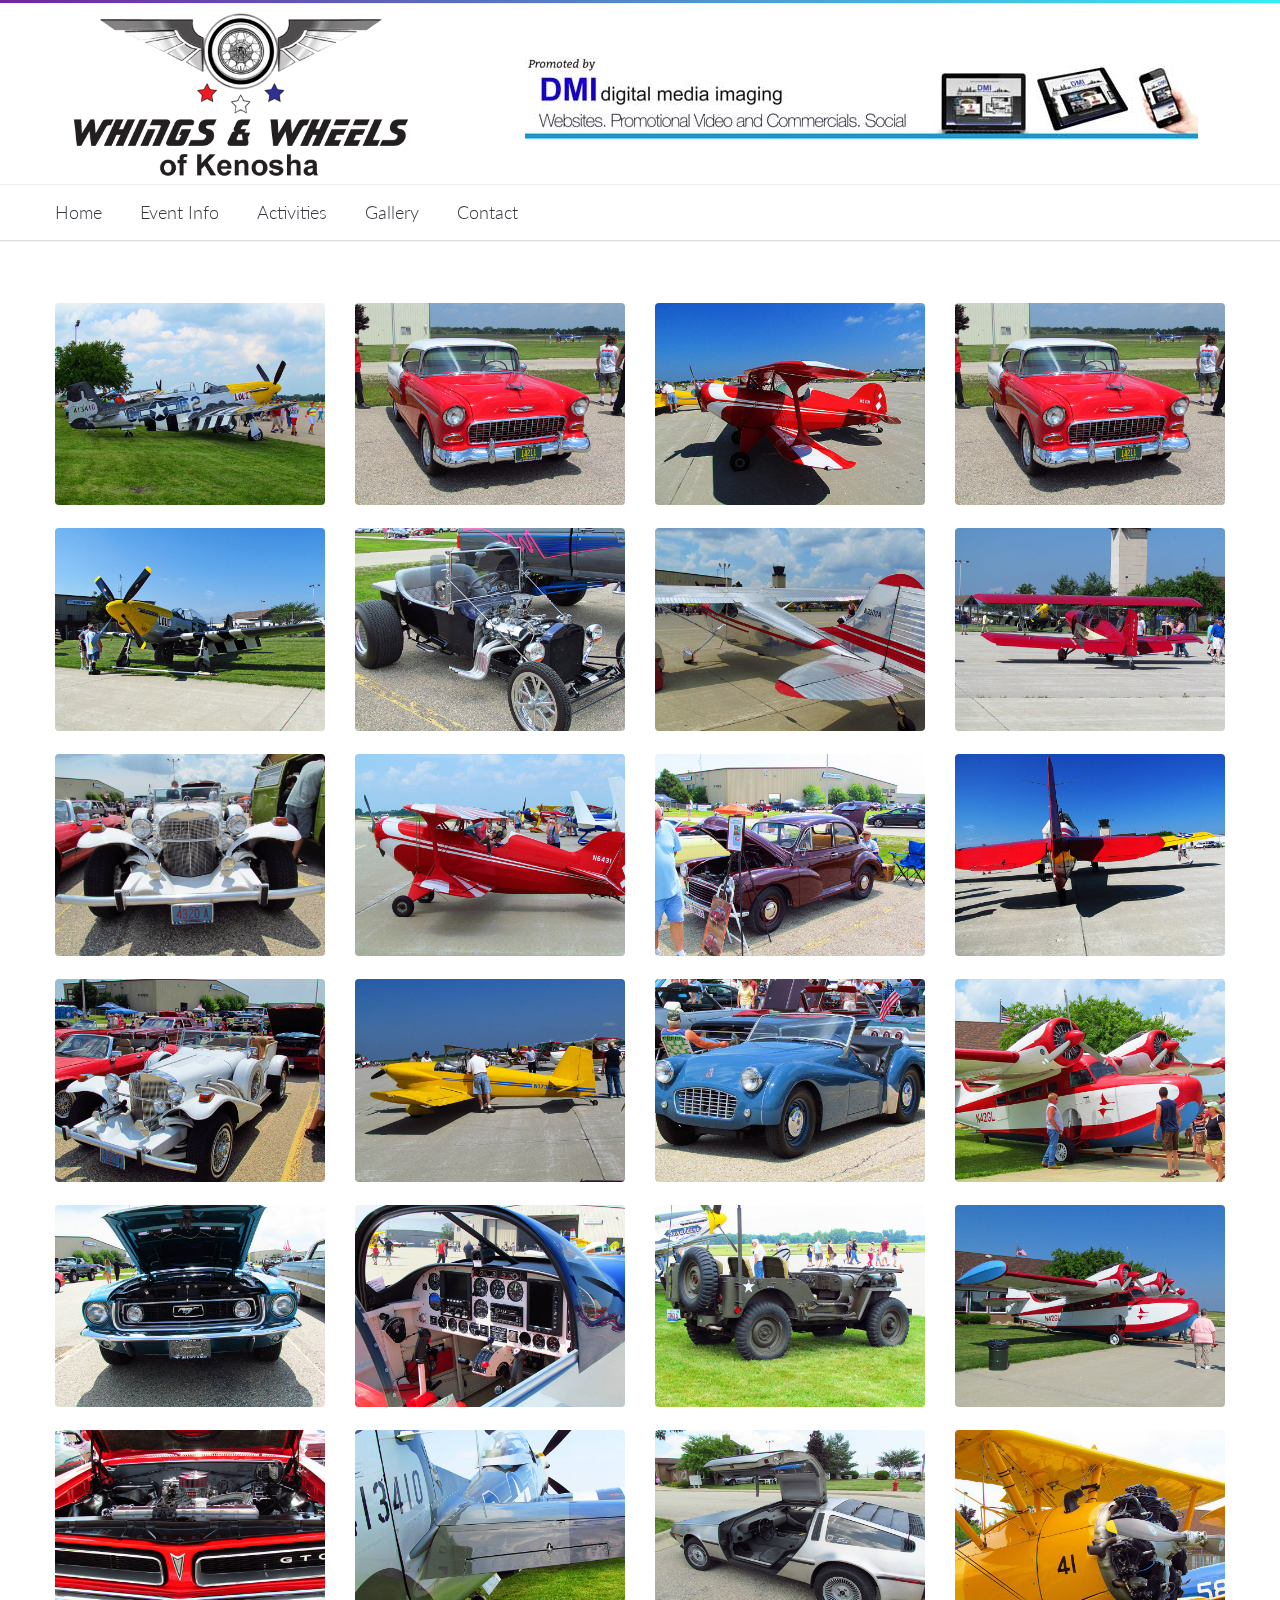
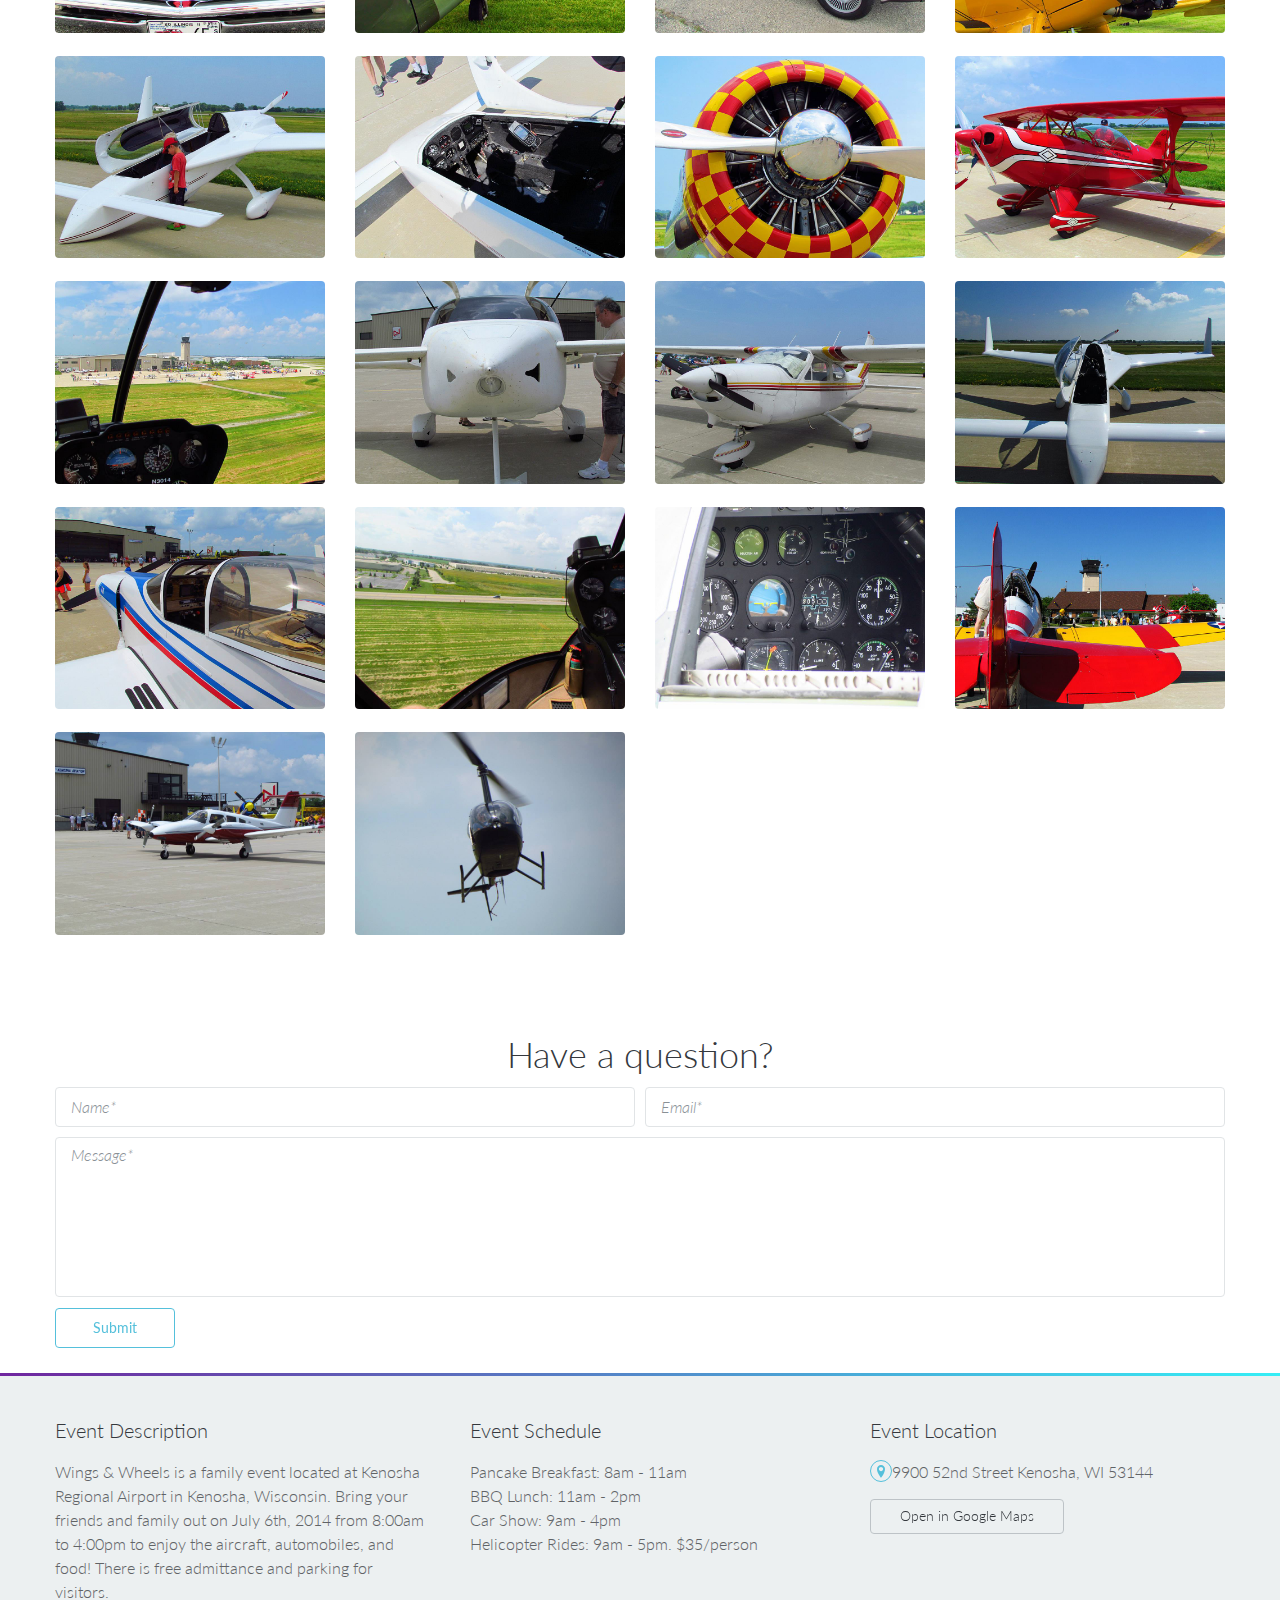
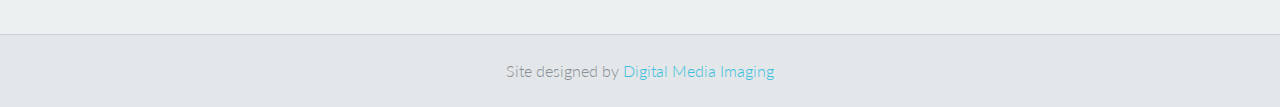
==== gallery.html @ a65e4b47 "final touches" ====
<!doctype html>
<!--[if IE 9]><html class="ie9" lang="en"><![endif]-->
<!--[if (gt IE 9)|!(IE)]><!--><html lang="en"><!--<![endif]-->
	<head>
		<title>Wings and Wheels</title>
		<!--meta info-->
		<meta charset="utf-8">
		<meta name="viewport" content="initial-scale=1.0,maximum-scale=1.0,user-scalable=no">
		<meta name="author" content="">
		<meta name="keywords" content="">
		<meta name="description" content="">
		<link rel="shortcut icon" type="image/x-icon" href="images/fav.ico">
		<!--web fonts-->
		<link href='http://fonts.googleapis.com/css?family=Lato:100,300,400,700,900,100italic,300italic,400italic' rel='stylesheet' type='text/css'>

		<!--libs css-->
		<link rel="stylesheet" type="text/css" media="all" href="plugins/owl-carousel/owl.carousel.css">
		<link rel="stylesheet" type="text/css" media="all" href="plugins/owl-carousel/owl.transitions.css">
		<!--theme css-->
		<link rel="stylesheet" type="text/css" media="all" href="css/bootstrap.min.css">
		<link rel="stylesheet" type="text/css" media="all" href="css/theme-animate.css">
		<link rel="stylesheet" type="text/css" media="all" href="css/style.css">
		<!--head libs-->
		<script src="js/jquery-2.1.0.min.js"></script>
		<script src="plugins/jquery.queryloader2.min.js"></script>
		<script>
			$('html').addClass('d_none');
			$(document).ready(function(){
				$('html').show();
				$("body").queryLoader2({
					backgroundColor: '#fff',
					barColor : '#35eef6',
					barHeight: 4,
					percentage:true,
					deepSearch:true,
					minimumTime:1000
				});
			});
		</script>
	</head>
	<body class="sticky_menu">
		<div id="fb-root"></div>
		<script>(function(d, s, id) {
		var js, fjs = d.getElementsByTagName(s)[0];
		if (d.getElementById(id)) return;
		js = d.createElement(s); js.id = id;
		js.src = "//connect.facebook.net/en_US/sdk.js#xfbml=1&appId=125740726170&version=v2.0";
		fjs.parentNode.insertBefore(js, fjs);
		}(document, 'script', 'facebook-jssdk'));</script>
		<!--side menu-->
		<button id="open_side_menu" class="icon_wrap_size_2 circle color_black">
			<i class="icon-menu"></i>
		</button>
		<div id="side_menu">
			<header class="m_bottom_30 d_table w_full">
				<!--logo-->
				<div class="d_table_cell half_column v_align_m">
					<a href="index.html">
						<img src="images/logo.jpg" alt="">
					</a>
				</div>
				<!--close sidemenu button-->
				<div class="d_table_cell half_column v_align_m t_align_r">
					<button class="icon_wrap_size_2 circle color_grey_light_2 d_inline_m" id="close_side_menu">
						<i class="icon-cancel"></i>
					</button>
				</div>
			</header>
			<hr class="divider_type_4 m_bottom_20">
			<!--searchform-->
			<form role="search" class="m_bottom_20 relative type_2">
				<input type="text" placeholder="Search" class="r_corners fw_light bg_light w_full">
				<button class="color_grey_light color_purple_hover tr_all">
					<i class="icon-search"></i>
				</button>
			</form>
			<hr class="divider_type_4 m_bottom_25">
			<!--main menu-->
			<nav>
				
			</nav>
		</div>
		<!--layout-->
		<div class="wide_layout bg_light">
			<!--header markup-->
			<header role="banner" class="relative type_2">
				<span class="gradient_line"></span>
				
				<hr class="m_xs_bottom_15">
				<!--header bottom part-->
				<section class="header_bottom_part bg_light">
					<div class="container">
						<!--logo-->
						<div class="d_table w_full d_xs_block t_xs_align_c">
							<div class="col-lg-4 col-md-4 col-sm-4 d_table_cell d_xs_block p_xs_hr_0 v_align_m f_none m_xs_bottom_10">
								<a href="index.html" class="d_inline_m">
									<img src="images/logo.png" alt="">
								</a>
							</div>
							<div class="col-lg-8 col-md-6 col-sm-8 d_table_cell d_xs_block p_xs_hr_0 v_align_m f_none t_align_r t_xs_align_c">
								<!--advertising area-->
	 							<div class="advertising_area type_4 d_inline_b t_align_c color_grey m_top_10 m_bottom_10 m_xs_bottom_0">
									<a href="http://dmiwebsite.com/" class="d_inline_m"><img src="images/ad.jpg" class="img-responsive"></a>
								</div>
							</div>
						</div>
					</div>
				</section>
				<hr class="d_xs_none">
				<section class="sticky_part bg_light shadow_light">
					<div class="container clearfix relative">
						<!--main navigation-->
						<button id="menu_button" class="r_corners tr_all color_blue db_centered m_bottom_20 d_none d_xs_block">
							<i class="icon-menu"></i>
						</button>
						<nav role="navigation" class="d_inline_m f_left f_xs_none d_xs_none m_xs_right_0 m_right_15 m_sm_right_5 t_align_l m_xs_bottom_15">
							<ul class="hr_list main_menu type_2 fw_light">
								<li class="container3d relative f_xs_none m_xs_bottom_5">
									<a class="color_dark fs_large relative r_xs_corners" href="index.html">Home
									</a>
								</li>
								<li class="container3d relative f_xs_none m_xs_bottom_5">
									<a class="color_dark fs_large relative r_xs_corners" href="index.html#event">Event Info
									</a>
								</li>
								<li class=" container3d relative f_xs_none m_xs_bottom_5">
									<a class="color_dark fs_large relative r_xs_corners" href="index.html#activities">Activities
									</a>
								</li>
								<li class=" container3d relative f_xs_none m_xs_bottom_5">
									<a class="color_dark fs_large relative r_xs_corners" href="index.html#gallery">Gallery
									</a>
								</li>
								<li class=" container3d relative f_xs_none m_xs_bottom_5">
									<a class="color_dark fs_large relative r_xs_corners" href="index.html#contact">Contact
									</a>
								</li>
							</ul>
						</nav>
					</div>
				</section>
			</header>

			<section class="section_offset m_bottom_15 p_bottom_0" id="contact">
				<div class="container">
					<div class="row">
						<div class="col-md-3 col-sm-6 m_bottom_23 t_xs_align_c">
							<div class="popup_wrap relative r_corners wrapper d_xs_inline_b" style="width: auto;">
								<img src="images/gallery/planes/1.jpg" alt="">
								<div class="popup_buttons tr_all_long">
									<a href="images/gallery/planes/1.jpg" data-group="shortcodes" data-title="Title 1" class="jackbox icon_wrap_size_3 color_light n_sc_hover d_block circle f_left">
										<i class="icon-plus"></i>
									</a>
								</div>
							</div>
						</div>

						<div class="col-md-3 col-sm-6 m_bottom_23 t_xs_align_c">
							<div class="popup_wrap relative r_corners wrapper d_xs_inline_b" style="width: auto;">
								<img src="images/gallery/cars/1.jpg" alt="">
								<div class="popup_buttons tr_all_long">
									<a href="images/gallery/cars/1.jpg" data-group="shortcodes" data-title="Title 2" class="jackbox icon_wrap_size_3 color_light n_sc_hover d_block circle f_left">
										<i class="icon-plus"></i>
									</a>
								</div>
							</div>
						</div>
						
						<div class="col-md-3 col-sm-6 m_bottom_23 t_xs_align_c">
							<div class="popup_wrap relative r_corners wrapper d_xs_inline_b" style="width: auto;">
								<img src="images/gallery/planes/2.jpg" alt="">
								<div class="popup_buttons tr_all_long">
									<a href="images/gallery/planes/2.jpg" data-group="shortcodes" data-title="Title 1" class="jackbox icon_wrap_size_3 color_light n_sc_hover d_block circle f_left">
										<i class="icon-plus"></i>
									</a>
								</div>
							</div>
						</div>

						<div class="col-md-3 col-sm-6 m_bottom_23 t_xs_align_c">
							<div class="popup_wrap relative r_corners wrapper d_xs_inline_b" style="width: auto;">
								<img src="images/gallery/cars/1.jpg" alt="">
								<div class="popup_buttons tr_all_long">
									<a href="images/gallery/cars/2.jpg" data-group="shortcodes" data-title="Title 2" class="jackbox icon_wrap_size_3 color_light n_sc_hover d_block circle f_left">
										<i class="icon-plus"></i>
									</a>
								</div>
							</div>
						</div>

						<div class="col-md-3 col-sm-6 m_bottom_23 t_xs_align_c">
							<div class="popup_wrap relative r_corners wrapper d_xs_inline_b" style="width: auto;">
								<img src="images/gallery/planes/3.jpg" alt="">
								<div class="popup_buttons tr_all_long">
									<a href="images/gallery/planes/3.jpg" data-group="shortcodes" data-title="Title 1" class="jackbox icon_wrap_size_3 color_light n_sc_hover d_block circle f_left">
										<i class="icon-plus"></i>
									</a>
								</div>
							</div>
						</div>

						<div class="col-md-3 col-sm-6 m_bottom_23 t_xs_align_c">
							<div class="popup_wrap relative r_corners wrapper d_xs_inline_b" style="width: auto;">
								<img src="images/gallery/cars/3.jpg" alt="">
								<div class="popup_buttons tr_all_long">
									<a href="images/gallery/cars/3.jpg" data-group="shortcodes" data-title="Title 2" class="jackbox icon_wrap_size_3 color_light n_sc_hover d_block circle f_left">
										<i class="icon-plus"></i>
									</a>
								</div>
							</div>
						</div>

						<div class="col-md-3 col-sm-6 m_bottom_23 t_xs_align_c">
							<div class="popup_wrap relative r_corners wrapper d_xs_inline_b" style="width: auto;">
								<img src="images/gallery/planes/4.jpg" alt="">
								<div class="popup_buttons tr_all_long">
									<a href="images/gallery/planes/4.jpg" data-group="shortcodes" data-title="Title 1" class="jackbox icon_wrap_size_3 color_light n_sc_hover d_block circle f_left">
										<i class="icon-plus"></i>
									</a>
								</div>
							</div>
						</div>

						<div class="col-md-3 col-sm-6 m_bottom_23 t_xs_align_c">
							<div class="popup_wrap relative r_corners wrapper d_xs_inline_b" style="width: auto;">
								<img src="images/gallery/planes/5.jpg" alt="">
								<div class="popup_buttons tr_all_long">
									<a href="images/gallery/planes/5.jpg" data-group="shortcodes" data-title="Title 1" class="jackbox icon_wrap_size_3 color_light n_sc_hover d_block circle f_left">
										<i class="icon-plus"></i>
									</a>
								</div>
							</div>
						</div>

						<div class="col-md-3 col-sm-6 m_bottom_23 t_xs_align_c">
							<div class="popup_wrap relative r_corners wrapper d_xs_inline_b" style="width: auto;">
								<img src="images/gallery/cars/5.jpg" alt="">
								<div class="popup_buttons tr_all_long">
									<a href="images/gallery/cars/5.jpg" data-group="shortcodes" data-title="Title 2" class="jackbox icon_wrap_size_3 color_light n_sc_hover d_block circle f_left">
										<i class="icon-plus"></i>
									</a>
								</div>
							</div>
						</div>

						<div class="col-md-3 col-sm-6 m_bottom_23 t_xs_align_c">
							<div class="popup_wrap relative r_corners wrapper d_xs_inline_b" style="width: auto;">
								<img src="images/gallery/planes/6.jpg" alt="">
								<div class="popup_buttons tr_all_long">
									<a href="images/gallery/planes/6.jpg" data-group="shortcodes" data-title="Title 1" class="jackbox icon_wrap_size_3 color_light n_sc_hover d_block circle f_left">
										<i class="icon-plus"></i>
									</a>
								</div>
							</div>
						</div>

						<div class="col-md-3 col-sm-6 m_bottom_23 t_xs_align_c">
							<div class="popup_wrap relative r_corners wrapper d_xs_inline_b" style="width: auto;">
								<img src="images/gallery/cars/6.jpg" alt="">
								<div class="popup_buttons tr_all_long">
									<a href="images/gallery/cars/6.jpg" data-group="shortcodes" data-title="Title 2" class="jackbox icon_wrap_size_3 color_light n_sc_hover d_block circle f_left">
										<i class="icon-plus"></i>
									</a>
								</div>
							</div>
						</div>

						<div class="col-md-3 col-sm-6 m_bottom_23 t_xs_align_c">
							<div class="popup_wrap relative r_corners wrapper d_xs_inline_b" style="width: auto;">
								<img src="images/gallery/planes/7.jpg" alt="">
								<div class="popup_buttons tr_all_long">
									<a href="images/gallery/planes/7.jpg" data-group="shortcodes" data-title="Title 1" class="jackbox icon_wrap_size_3 color_light n_sc_hover d_block circle f_left">
										<i class="icon-plus"></i>
									</a>
								</div>
							</div>
						</div>

						<div class="col-md-3 col-sm-6 m_bottom_23 t_xs_align_c">
							<div class="popup_wrap relative r_corners wrapper d_xs_inline_b" style="width: auto;">
								<img src="images/gallery/cars/7.jpg" alt="">
								<div class="popup_buttons tr_all_long">
									<a href="images/gallery/cars/7.jpg" data-group="shortcodes" data-title="Title 2" class="jackbox icon_wrap_size_3 color_light n_sc_hover d_block circle f_left">
										<i class="icon-plus"></i>
									</a>
								</div>
							</div>
						</div>

						 <div class="col-md-3 col-sm-6 m_bottom_23 t_xs_align_c">
							<div class="popup_wrap relative r_corners wrapper d_xs_inline_b" style="width: auto;">
								<img src="images/gallery/planes/8.jpg" alt="">
								<div class="popup_buttons tr_all_long">
									<a href="images/gallery/planes/8.jpg" data-group="shortcodes" data-title="Title 1" class="jackbox icon_wrap_size_3 color_light n_sc_hover d_block circle f_left">
										<i class="icon-plus"></i>
									</a>
								</div>
							</div>
						</div>

						<div class="col-md-3 col-sm-6 m_bottom_23 t_xs_align_c">
							<div class="popup_wrap relative r_corners wrapper d_xs_inline_b" style="width: auto;">
								<img src="images/gallery/cars/8.jpg" alt="">
								<div class="popup_buttons tr_all_long">
									<a href="images/gallery/cars/8.jpg" data-group="shortcodes" data-title="Title 2" class="jackbox icon_wrap_size_3 color_light n_sc_hover d_block circle f_left">
										<i class="icon-plus"></i>
									</a>
								</div>
							</div>
						</div>

						<div class="col-md-3 col-sm-6 m_bottom_23 t_xs_align_c">
							<div class="popup_wrap relative r_corners wrapper d_xs_inline_b" style="width: auto;">
								<img src="images/gallery/planes/9.jpg" alt="">
								<div class="popup_buttons tr_all_long">
									<a href="images/gallery/planes/9.jpg" data-group="shortcodes" data-title="Title 1" class="jackbox icon_wrap_size_3 color_light n_sc_hover d_block circle f_left">
										<i class="icon-plus"></i>
									</a>
								</div>
							</div>
						</div>

						<div class="col-md-3 col-sm-6 m_bottom_23 t_xs_align_c">
							<div class="popup_wrap relative r_corners wrapper d_xs_inline_b" style="width: auto;">
								<img src="images/gallery/cars/9.jpg" alt="">
								<div class="popup_buttons tr_all_long">
									<a href="images/gallery/cars/9.jpg" data-group="shortcodes" data-title="Title 2" class="jackbox icon_wrap_size_3 color_light n_sc_hover d_block circle f_left">
										<i class="icon-plus"></i>
									</a>
								</div>
							</div>
						</div>

						<div class="col-md-3 col-sm-6 m_bottom_23 t_xs_align_c">
							<div class="popup_wrap relative r_corners wrapper d_xs_inline_b" style="width: auto;">
								<img src="images/gallery/planes/10.jpg" alt="">
								<div class="popup_buttons tr_all_long">
									<a href="images/gallery/planes/10.jpg" data-group="shortcodes" data-title="Title 1" class="jackbox icon_wrap_size_3 color_light n_sc_hover d_block circle f_left">
										<i class="icon-plus"></i>
									</a>
								</div>
							</div>
						</div>

						<div class="col-md-3 col-sm-6 m_bottom_23 t_xs_align_c">
							<div class="popup_wrap relative r_corners wrapper d_xs_inline_b" style="width: auto;">
								<img src="images/gallery/cars/10.jpg" alt="">
								<div class="popup_buttons tr_all_long">
									<a href="images/gallery/cars/10.jpg" data-group="shortcodes" data-title="Title 2" class="jackbox icon_wrap_size_3 color_light n_sc_hover d_block circle f_left">
										<i class="icon-plus"></i>
									</a>
								</div>
							</div>
						</div>

						<div class="col-md-3 col-sm-6 m_bottom_23 t_xs_align_c">
							<div class="popup_wrap relative r_corners wrapper d_xs_inline_b" style="width: auto;">
								<img src="images/gallery/planes/11.jpg" alt="">
								<div class="popup_buttons tr_all_long">
									<a href="images/gallery/planes/11.jpg" data-group="shortcodes" data-title="Title 1" class="jackbox icon_wrap_size_3 color_light n_sc_hover d_block circle f_left">
										<i class="icon-plus"></i>
									</a>
								</div>
							</div>
						</div>

						<div class="col-md-3 col-sm-6 m_bottom_23 t_xs_align_c">
							<div class="popup_wrap relative r_corners wrapper d_xs_inline_b" style="width: auto;">
								<img src="images/gallery/cars/11.jpg" alt="">
								<div class="popup_buttons tr_all_long">
									<a href="images/gallery/cars/11.jpg" data-group="shortcodes" data-title="Title 2" class="jackbox icon_wrap_size_3 color_light n_sc_hover d_block circle f_left">
										<i class="icon-plus"></i>
									</a>
								</div>
							</div>
						</div>

						<div class="col-md-3 col-sm-6 m_bottom_23 t_xs_align_c">
							<div class="popup_wrap relative r_corners wrapper d_xs_inline_b" style="width: auto;">
								<img src="images/gallery/planes/12.jpg" alt="">
								<div class="popup_buttons tr_all_long">
									<a href="images/gallery/planes/12.jpg" data-group="shortcodes" data-title="Title 1" class="jackbox icon_wrap_size_3 color_light n_sc_hover d_block circle f_left">
										<i class="icon-plus"></i>
									</a>
								</div>
							</div>
						</div>

						<div class="col-md-3 col-sm-6 m_bottom_23 t_xs_align_c">
							<div class="popup_wrap relative r_corners wrapper d_xs_inline_b" style="width: auto;">
								<img src="images/gallery/cars/12.jpg" alt="">
								<div class="popup_buttons tr_all_long">
									<a href="images/gallery/cars/12.jpg" data-group="shortcodes" data-title="Title 2" class="jackbox icon_wrap_size_3 color_light n_sc_hover d_block circle f_left">
										<i class="icon-plus"></i>
									</a>
								</div>
							</div>
						</div>

						<div class="col-md-3 col-sm-6 m_bottom_23 t_xs_align_c">
							<div class="popup_wrap relative r_corners wrapper d_xs_inline_b" style="width: auto;">
								<img src="images/gallery/planes/13.jpg" alt="">
								<div class="popup_buttons tr_all_long">
									<a href="images/gallery/planes/13.jpg" data-group="shortcodes" data-title="Title 1" class="jackbox icon_wrap_size_3 color_light n_sc_hover d_block circle f_left">
										<i class="icon-plus"></i>
									</a>
								</div>
							</div>
						</div>

						<div class="col-md-3 col-sm-6 m_bottom_23 t_xs_align_c">
							<div class="popup_wrap relative r_corners wrapper d_xs_inline_b" style="width: auto;">
								<img src="images/gallery/planes/14.jpg" alt="">
								<div class="popup_buttons tr_all_long">
									<a href="images/gallery/planes/14.jpg" data-group="shortcodes" data-title="Title 1" class="jackbox icon_wrap_size_3 color_light n_sc_hover d_block circle f_left">
										<i class="icon-plus"></i>
									</a>
								</div>
							</div>
						</div>

						<div class="col-md-3 col-sm-6 m_bottom_23 t_xs_align_c">
							<div class="popup_wrap relative r_corners wrapper d_xs_inline_b" style="width: auto;">
								<img src="images/gallery/planes/15.jpg" alt="">
								<div class="popup_buttons tr_all_long">
									<a href="images/gallery/planes/15.jpg" data-group="shortcodes" data-title="Title 1" class="jackbox icon_wrap_size_3 color_light n_sc_hover d_block circle f_left">
										<i class="icon-plus"></i>
									</a>
								</div>
							</div>
						</div>

						<div class="col-md-3 col-sm-6 m_bottom_23 t_xs_align_c">
							<div class="popup_wrap relative r_corners wrapper d_xs_inline_b" style="width: auto;">
								<img src="images/gallery/planes/16.jpg" alt="">
								<div class="popup_buttons tr_all_long">
									<a href="images/gallery/planes/16.jpg" data-group="shortcodes" data-title="Title 1" class="jackbox icon_wrap_size_3 color_light n_sc_hover d_block circle f_left">
										<i class="icon-plus"></i>
									</a>
								</div>
							</div>
						</div>

						<div class="col-md-3 col-sm-6 m_bottom_23 t_xs_align_c">
							<div class="popup_wrap relative r_corners wrapper d_xs_inline_b" style="width: auto;">
								<img src="images/gallery/planes/17.jpg" alt="">
								<div class="popup_buttons tr_all_long">
									<a href="images/gallery/planes/17.jpg" data-group="shortcodes" data-title="Title 1" class="jackbox icon_wrap_size_3 color_light n_sc_hover d_block circle f_left">
										<i class="icon-plus"></i>
									</a>
								</div>
							</div>
						</div>

						<div class="col-md-3 col-sm-6 m_bottom_23 t_xs_align_c">
							<div class="popup_wrap relative r_corners wrapper d_xs_inline_b" style="width: auto;">
								<img src="images/gallery/planes/18.jpg" alt="">
								<div class="popup_buttons tr_all_long">
									<a href="images/gallery/planes/18.jpg" data-group="shortcodes" data-title="Title 1" class="jackbox icon_wrap_size_3 color_light n_sc_hover d_block circle f_left">
										<i class="icon-plus"></i>
									</a>
								</div>
							</div>
						</div>

						<div class="col-md-3 col-sm-6 m_bottom_23 t_xs_align_c">
							<div class="popup_wrap relative r_corners wrapper d_xs_inline_b" style="width: auto;">
								<img src="images/gallery/planes/19.jpg" alt="">
								<div class="popup_buttons tr_all_long">
									<a href="images/gallery/planes/19.jpg" data-group="shortcodes" data-title="Title 1" class="jackbox icon_wrap_size_3 color_light n_sc_hover d_block circle f_left">
										<i class="icon-plus"></i>
									</a>
								</div>
							</div>
						</div>

						<div class="col-md-3 col-sm-6 m_bottom_23 t_xs_align_c">
							<div class="popup_wrap relative r_corners wrapper d_xs_inline_b" style="width: auto;">
								<img src="images/gallery/planes/21.jpg" alt="">
								<div class="popup_buttons tr_all_long">
									<a href="images/gallery/planes/21.jpg" data-group="shortcodes" data-title="Title 1" class="jackbox icon_wrap_size_3 color_light n_sc_hover d_block circle f_left">
										<i class="icon-plus"></i>
									</a>
								</div>
							</div>
						</div>

						<div class="col-md-3 col-sm-6 m_bottom_23 t_xs_align_c">
							<div class="popup_wrap relative r_corners wrapper d_xs_inline_b" style="width: auto;">
								<img src="images/gallery/planes/22.jpg" alt="">
								<div class="popup_buttons tr_all_long">
									<a href="images/gallery/planes/22.jpg" data-group="shortcodes" data-title="Title 1" class="jackbox icon_wrap_size_3 color_light n_sc_hover d_block circle f_left">
										<i class="icon-plus"></i>
									</a>
								</div>
							</div>
						</div>

						<div class="col-md-3 col-sm-6 m_bottom_23 t_xs_align_c">
							<div class="popup_wrap relative r_corners wrapper d_xs_inline_b" style="width: auto;">
								<img src="images/gallery/planes/23.jpg" alt="">
								<div class="popup_buttons tr_all_long">
									<a href="images/gallery/planes/23.jpg" data-group="shortcodes" data-title="Title 1" class="jackbox icon_wrap_size_3 color_light n_sc_hover d_block circle f_left">
										<i class="icon-plus"></i>
									</a>
								</div>
							</div>
						</div>

						<div class="col-md-3 col-sm-6 m_bottom_23 t_xs_align_c">
							<div class="popup_wrap relative r_corners wrapper d_xs_inline_b" style="width: auto;">
								<img src="images/gallery/planes/24.jpg" alt="">
								<div class="popup_buttons tr_all_long">
									<a href="images/gallery/planes/24.jpg" data-group="shortcodes" data-title="Title 1" class="jackbox icon_wrap_size_3 color_light n_sc_hover d_block circle f_left">
										<i class="icon-plus"></i>
									</a>
								</div>
							</div>
						</div>

						<div class="col-md-3 col-sm-6 m_bottom_23 t_xs_align_c">
							<div class="popup_wrap relative r_corners wrapper d_xs_inline_b" style="width: auto;">
								<img src="images/gallery/planes/25.jpg" alt="">
								<div class="popup_buttons tr_all_long">
									<a href="images/gallery/planes/25.jpg" data-group="shortcodes" data-title="Title 1" class="jackbox icon_wrap_size_3 color_light n_sc_hover d_block circle f_left">
										<i class="icon-plus"></i>
									</a>
								</div>
							</div>
						</div>

						<div class="col-md-3 col-sm-6 m_bottom_23 t_xs_align_c">
							<div class="popup_wrap relative r_corners wrapper d_xs_inline_b" style="width: auto;">
								<img src="images/gallery/planes/26.jpg" alt="">
								<div class="popup_buttons tr_all_long">
									<a href="images/gallery/planes/26.jpg" data-group="shortcodes" data-title="Title 1" class="jackbox icon_wrap_size_3 color_light n_sc_hover d_block circle f_left">
										<i class="icon-plus"></i>
									</a>
								</div>
							</div>
						</div>

						<div class="col-md-3 col-sm-6 m_bottom_23 t_xs_align_c">
							<div class="popup_wrap relative r_corners wrapper d_xs_inline_b" style="width: auto;">
								<img src="images/gallery/planes/27.jpg" alt="">
								<div class="popup_buttons tr_all_long">
									<a href="images/gallery/planes/27.jpg" data-group="shortcodes" data-title="Title 1" class="jackbox icon_wrap_size_3 color_light n_sc_hover d_block circle f_left">
										<i class="icon-plus"></i>
									</a>
								</div>
							</div>
						</div>

						<div class="col-md-3 col-sm-6 m_bottom_23 t_xs_align_c">
							<div class="popup_wrap relative r_corners wrapper d_xs_inline_b" style="width: auto;">
								<img src="images/gallery/planes/28.jpg" alt="">
								<div class="popup_buttons tr_all_long">
									<a href="images/gallery/planes/28.jpg" data-group="shortcodes" data-title="Title 1" class="jackbox icon_wrap_size_3 color_light n_sc_hover d_block circle f_left">
										<i class="icon-plus"></i>
									</a>
								</div>
							</div>
						</div>

					</div>
				</div>
			</section>


			<section class="section_offset m_bottom_15 p_bottom_0" id="contact">
				<div class="container">
					<div class="row">
						<div class="col-sm-12  m_xs_bottom_30">
							<h3 class="color_dark t_align_c fw_light m_bottom_15 heading_1">Have a question?</h3>
							<form method="post" id="contactform" action="emailform.php">
								<ul>
									<li class="row m_bottom_10">
										<div class="col-lg-6 col-md-6 col-sm-6 w_xs_full m_xs_bottom_10">
											<input ype="text" required name="name" placeholder="Name*"  class="w_full r_corners fw_light">
										</div>
										<div class="col-lg-6 col-md-6 col-sm-6 w_xs_full">
											<input type="email" required name="email" placeholder="Email*" class="w_full r_corners fw_light">
										</div>
									</li>
									<li class="m_bottom_5">
										<textarea class="w_full r_corners fw_light height_3" rows="8" required name="comments" placeholder="Message*" ></textarea>
									</li>
									<li class="m_bottom_10">
										<button type="submit" value="submit" class="button_type_5 color_blue transparent r_corners fs_medium tr_all m_right_10 m_sm_bottom_10">Submit</button>
									</li>
								</ul>
							</form>
						</div>
					</div>
				</div>
			</section>
			<hr class="divider_type_2">
			<!--footer-->
			<footer role="contentinfo" class="bg_light_3" id="#footer_1">
				<!--top part-->
				<section class="footer_top_part">
					<div class="container">
						<div class="row">
							<!--about us-->
							<div class="col-lg-4 col-md-4 col-sm-4 fw_light m_bottom_30">
								<h5 class="color_dark m_bottom_20">Event Description</h5>
								<p>Wings &amp; Wheels is a family event located at Kenosha Regional Airport in Kenosha, Wisconsin. Bring your friends and family out on July 6th, 2014 from 8:00am to 4:00pm to enjoy the aircraft, automobiles, and food! There is free admittance and parking for visitors.</p>
							</div>

							<div class="col-lg-4 col-md-4 col-sm-4 fw_light m_bottom_30">
								<ul class="col-sm-12 m_xs_bottom_30 ">
								<li class="m_bottom_8 fw_light">
									<h5 class="color_dark m_bottom_20">Event Schedule</h5>
									<ul>
										<li>Pancake Breakfast: 8am - 11am</li>
										<li>BBQ Lunch: 11am - 2pm</li>
										<li>Car Show: 9am - 4pm</li>
										<li>Helicopter Rides: 9am - 5pm. $35/person</li>
									</ul>
								</li>
							</ul>
							</div>

							<div class="col-lg-4 col-md-4 col-sm-4 fw_light m_bottom_30">
								<ul class="col-sm-12 m_xs_bottom_30 ">
								<li class="m_bottom_8 fw_light">
									<h5 class="color_dark m_bottom_20">Event Location</h5>
									<ul class="">
										<li class="m_bottom_15 fw_light relative">
											<div class="icon_wrap_size_1 color_blue circle f_left">
												<i class="icon-location"></i>
											</div>
											 9900 52nd Street Kenosha, WI 53144
										</li>
										<li>
											<a href="https://www.google.com/maps/preview?ll=42.589384,-87.928169&z=14&t=m&hl=en-US&gl=US&mapclient=embed&q=9900+52nd+St+Kenosha,+WI+53144" target="_blank" class="button_type_2 color_dark r_corners tr_all color_blue_hover d_inline_m fs_medium t_md_align_c w_break">Open in Google Maps</a>
										</li>
									</ul>
								</li>
							</ul>
							</div>
						
						</div>
					</div>
				</section>
				<!--bottom part-->
				<section class="footer_bottom_part t_align_c color_grey bg_light_4 fw_light">
					<p>Site designed by <a href="http://www.dmiwebsite.com" target="_blank">Digital Media Imaging</a></p>
				</section>
			</footer>
		</div>
		<!--back to top button-->
		<button id="back_to_top" class="circle icon_wrap_size_2 color_blue_hover color_grey_light_4 tr_all d_md_none">
			<i class="icon-angle-up fs_large"></i>
		</button>

		<!--Libs-->
		<script src="plugins/jquery.appear.js"></script>
		<script src="plugins/afterresize.min.js"></script>
		<script src="plugins/jquery.plugin.min.js"></script>
		<script src="plugins/jquery.countdown.min.js"></script>
		<script src="plugins/jquery.easing.1.3.js"></script>
		
		
		<script src="plugins/twitter/jquery.tweet.min.js"></script>
		<script src="plugins/owl-carousel/owl.carousel.min.js"></script>
		

		<!--Theme Initializer-->
		<script src="js/theme.plugins.js"></script>
		<script src="js/theme.js"></script>
	</body>
</html>
---- css/style.css ----
/* ----------------------------------
	1. Reset default browser styles
	2. Basic classes and elements 
	3. Colors
	4. Typography
	5. Header
	6. Sliders
	7. Tabs,Accordions,toggles
	8. Carousels
	9. Twitter Feed
	10. Lists and navigations
	11. Buttons
	12. Tables
	13. Icons
	14. Main content elements
	15. Forms
	16. Footer
	17. Animations
	18. Responsive changes
	19. Retina ready
-------------------------------------*/

/* -----------------------------------

	1. Reset default browser styles

------------------------------------- */
@import "reset.css";
@import "fontello.css";

/* -----------------------------------

	2. Custom

------------------------------------- */

.sonic {
	font-family: sonic;
}

#youtube_vid  {
		width:370px;
		height: 275px;
	}

/* -----------------------------------

	3. Basic classes and elements 

------------------------------------- */

::-webkit-selection{
	background:#41bedd;
	color:#fff;
}
::-moz-selection{
	background:#41bedd;
	color:#fff;
}
::selection{
	background:#41bedd;
	color:#fff;
}
::-webkit-scrollbar{
	width:10px;
	background:#f7f9f9;
}
::-webkit-scrollbar-thumb{
	background:-webkit-gradient(linear,left top,right bottom,from(#70269f),to(#35eef6));
	background:linear-gradient(top,#70269f,#35eef6);
}
::-webkit-input-placeholder{
	-webkit-transition:text-indent .5s ease,color .5s ease;
	color:#899096;
}
input::-moz-placeholder{
	color:#899096;
}
::ms-input-placeholder{
	color:#899096;
}
[placeholder]:focus::-webkit-input-placeholder{
	text-indent:10em;
	color:transparent;
}
.circle,
.flickr_list li:hover,
#dribbble_feed li:hover,
.owl-pagination > .owl-page,
input[type="radio"] + label:after,
input[type="radio"] + label:before{
	-webkit-border-radius:50%;
	-moz-border-radius:50%;
	border-radius:50%;
}
.f_none{
	float:none;
}
.f_left{
	float:left;
}
.f_right{
	float:right;
}
.d_block{
	display:block;
}
.d_table{
	display:table;
}
.d_table > [class*="col-"]:last-child{
	padding-right:0px;
}
.d_table > [class*="col-"]:first-child{
	padding-left:0px;
}
.d_table_cell{
	display:table-cell;
}
.d_inline_b,
.clients.brands .owl-pagination{
	display:inline-block;
}
.d_inline_m{
	display:inline-block;
	vertical-align: middle;
}
.d_none,
.sticky_menu #side_menu,
.sticky_menu #open_side_menu{
	display:none;
}
.v_align_m{
	vertical-align: middle;
}
.v_align_b{
	vertical-align: bottom;
}
.v_align_t{
	vertical-align: top;
}
.relative,
.tooltip_container{
	position:relative;
	z-index:1;
}
.half_column{
	width:50%;
}
.im_half_container .half_column:last-child{
	margin-left:-5px;
}
.ie9 .im_half_container .half_column:last-child{
	margin-left:-4px;
}
.counter{
	counter-reset: counter;
}
.counter_inc{
	counter-increment: counter;
}
.ls_medium{
	letter-spacing: -1px;
}
.w_auto{
	width:auto;
}
.w_full,
.wide_layout,
[class*="_isotope_container"] .shop_isotope_item.list_view{
	width:100%;
}
.translucent{
	opacity:.5;
}
.wrapper{
	overflow:hidden;
}
.ellipsis{
	text-overflow:ellipsis;
}
.w_break{
	word-break:break-all;
}
.t_align_c,
.clients.brands .owl-controls{
	text-align:center;
}
.t_align_r{
	text-align:right;
}
.t_align_l,.fp_item:hover,.fp_item:hover .fp_price{
	text-align:left;
}
.lh_inherit{
	line-height: inherit;
}
.lh_small{
	line-height:1.18em;
}
.lh_medium{
	line-height:1.125em;
}
.lh_large{
	line-height:1.375em;
}
.fs_ex_small,#countdown.type_2 dd{
	font-size:0.75em;
}
.fs_small{
	font-size:0.812em;
}
.fs_medium,
.accordion_item .icon-plus{
	font-size:0.875em;
}
.fw_ex_light{
	font-weight:100;
}
.fw_light{
	font-weight:300;
}
.fw_normal{
	font-weight:400;
}
.fw_ex_bold{
	font-weight:900;
}
.m_right_2{
	margin-right:2px;
}
.m_right_5{
	margin-right:5px;
}
.m_right_8{
	margin-right:8px;
}
.m_right_10{
	margin-right:10px;
}
.m_right_15{
	margin-right:15px;
}
.m_right_20{
	margin-right:20px;
}
.m_right_30{
	margin-right:30px;
}
.m_right_40{
	margin-right:40px;
}
.m_right_60{
	margin-right:60px;
}
.m_left_5{
	margin-left:5px;
}
.m_left_8{
	margin-left:8px;
}
.m_left_10{
	margin-left:10px;
}
.m_left_15{
	margin-left:15px;
}
.m_bottom_0{
	margin-bottom:0px !important;
}
.m_bottom_3{
	margin-bottom:3px;
}
.m_bottom_5{
	margin-bottom:5px;
}
.m_bottom_8{
	margin-bottom:8px;
}
.m_bottom_10{
	margin-bottom:10px;
}
.m_bottom_12{
	margin-bottom:12px;
}
.m_bottom_15{
	margin-bottom:15px;
}
.m_bottom_20{
	margin-bottom:20px;
}
.m_bottom_23{
	margin-bottom:23px;
}
.m_bottom_25{
	margin-bottom:25px;
}
.m_bottom_30{
	margin-bottom:30px;
}
.m_bottom_35{
	margin-bottom:35px;
}
.m_bottom_40{
	margin-bottom:40px;
}
.m_bottom_45{
	margin-bottom:45px;
}
.m_bottom_50{
	margin-bottom:50px;
}
.m_bottom_55{
	margin-bottom:55px;
}
.m_bottom_70{
	margin-bottom:70px;
}
.m_top_0{
	margin-top:0px !important;
}
.m_top_5{
	margin-top:5px;
}
.m_top_8{
	margin-top:8px;
}
.m_top_10{
	margin-top:10px;
}
.m_top_15{
	margin-top:15px;
}
.m_top_20{
	margin-top:20px;
}
.m_top_35{
	margin-top:35px;
}
.p_bottom_0{
	padding-bottom:0 !important;
}
.p_top_0{
	padding-top:0 !important;
}
.tt_uppercase{
	text-transform: uppercase;
}
.db_centered{
	margin-left:auto;
	margin-right:auto;
}
.container3d{
	-webkit-transform-style:preserve-3d;
	-moz-transform-style:preserve-3d;
	-o-transform-style:preserve-3d;
	-ms-transform-style:preserve-3d;
	transform-style:preserve-3d;
	-webkit-transform:perspective(600);
	-moz-transform:perspective(600);
	-o-transform:perspective(600);
	-ms-transform:perspective(600);
	transform:perspective(600);
	perspective:600px;
}
.tr_all,
.popup_wrap:before,
.popup_wrap:after,
.owl-pagination > div{
	-webkit-transition:all .5s ease;
	-moz-transition:all .5s ease;
	-o-transition:all .5s ease;
	transition:all .5s ease;
	-webkit-animation-duration:.5s;	
	-moz-animation-duration:.5s;	
	-o-animation-duration:.5s;	
	animation-duration:.5s;	
}
.tr_all_long{
	-webkit-transition:all 1.1s ease;
	-moz-transition:all 1.1s ease;
	-o-transition:all 1.1s ease;
	transition:all 1.1s ease;
	-webkit-animation-duration:1.1s;	
	-moz-animation-duration:1.1s;	
	-o-animation-duration:1.1s;	
	animation-duration:1.1s;
}
.tr_all_medium{
	-webkit-transition:all .8s ease;
	-moz-transition:all .8s ease;
	-o-transition:all .8s ease;
	transition:all .8s ease;
	-webkit-animation-duration:.8s;	
	-moz-animation-duration:.8s;	
	-o-animation-duration:.8s;	
	animation-duration:.8s;	
}
.border_none{
	border:none !important;
}
.mw_none{
	min-width:0 !important;
}
.trf_none,
.ie9 [class*="animate_f"]:not(.with_ie){
	-webkit-transform:none !important;
	-moz-transform:none !important;
	-o-transform:none !important;
	-ms-transform:none !important;
	transform:none !important;
}
.shadow_1{
	-webkit-box-shadow:0 1px 1px rgba(0,0,0,.15);
	-moz-box-shadow:0 1px 1px rgba(0,0,0,.15);
	-o-box-shadow:0 1px 1px rgba(0,0,0,.15);
	-ms-box-shadow:0 1px 1px rgba(0,0,0,.15);
	box-shadow:0 1px 1px rgba(0,0,0,.15);
}
.r_corners,
input[type="checkbox"] + label:before,
.ui-slider,.zoomWindow{
	-webkit-border-radius:4px;
	-moz-border-radius:4px;
	border-radius:4px;
}
.r_corners_2{
	-webkit-border-radius:7px;
	-moz-border-radius:7px;
	border-radius:7px;	
}
.rc_first_hr{
	-webkit-border-radius:4px 0 0 4px;
	-moz-border-radius:4px 0 0 4px;
	border-radius:4px 0 0 4px;
}
.rc_last_hr{
	-webkit-border-radius:0 4px 4px 0;
	-moz-border-radius:0 4px 4px 0;
	border-radius:0 4px 4px 0;
}
.vc_child:after{
	content:"";
	height:100%;
	display:inline-block;
	vertical-align: middle;
}
.boxed_layout{
	width:1250px;
	margin:0 auto;
}

/* -----------------------------------

	3. Colors

------------------------------------- */

/* scheme color*/
a,a:not([class*="_hover"]):hover,
.main_menu .current > a,
.main_menu li:hover > a,
.main_menu > .current_click > a,
.sub_menu .current_click > a,
blockquote.type_2:before,
.thumbnails_container > ul > .active article > p,
.thumbnails_container > ul > li:hover article > p,
blockquote.type_2 > p:last-of-type:after,
.main_menu li:hover > a i[class|="icon"],
a:not([class*="_hover"]):hover [class*="icon_wrap"][class*="color_"],
a:not([class*="_hover"]):hover [class|="icon"][class*="color_"],
.categories_list li:hover > a,.categories_list li:hover > a > *,
.color_scheme,.color_scheme_hover:hover,.color_scheme_hover:hover [class*="color_"],
.dropdown_2_container.login:hover > [class*="icon_wrap_"] > [class|="icon"]{
	color:#41bedd;
}
mark,
#open_switcher,
.bg_color_blue,
.tabs_nav .active a,
.owl-pagination > .active,
.bg_color_blue_hover:hover,
.p_table.bg_color_blue_hover.active,
[class*="icon_wrap_"].animation_fill.color_scheme:before{
	background:#41bedd;
}
.translucent_bg_color_scheme,
.translucent_bg_color_scheme.image_fixed:before{
	background-color:rgba(65,190,221,.7);
}
.tabs_nav .active a,
.accordion_item.active,
.owl-pagination > .active,
.p_table.bg_color_blue_hover:hover,
.p_table.bg_color_blue_hover.active,
.dropdown .sub_menu,
.color_scheme_hover:not(.color_light):hover,.color_scheme_hover:hover [class*="color_"],
.dropdown_2_container.login:hover > [class*="icon_wrap_"]{
	border-color:#41bedd;
}
.dropdown_2_container.login .dropdown_2:before{
	border-bottom-color:#41bedd;
}
.dropdown_2_container.login .dropdown_2{
	border-top-color:#41bedd;
}
.tabs_nav .active + li a{
	border-left-color:#41bedd;
}
.main_menu > li > a:after{
	background:#3fb8d6;
}
/* other colors */
.color_default{
	color:#606366;
}
.color_black,
.color_black_hover:hover{
	color:#000;
}
.color_grey_light,
.accordion_item:not(.active) dt [class*="icon_wrap"]{
	color:#bdc3c7;
}
.color_grey_light_2{
	color:#d1d5d8;
}
.color_grey_light_3{
	color:#ecf0f1;
}
.color_grey_light_4{
	color:#cbd0d4;
}
.color_grey_light_5{
	color:#bfc4c8;
}
.color_grey,
.tweet_time a{
	color:#899096;
}
mark,
.color_light,
.social_icons a:hover,
.tabs_nav .active a,
.checkout_video:hover *,
.paginations .active a,
.color_light_hover:hover,
.paginations li a:hover,
.step:hover .step_counter,
.link_container:hover [class*="icon_wrap_"],
.p_table:hover > *:not([class*="button_type"]),
.p_table.active > *:not([class*="button_type"]),
.steps_nav li .animation_fill.type_2,
[class*="button_type_"].transparent:not(.color_light):hover,
[class*="button_type_"]:not(.transparent),
.animation_fill[class*="color_"]:hover,
.item_services h6:hover .animation_fill{
	color:#fff;
}
.color_light,
.p_table:hover .pt_icon,
.p_table.active .pt_icon,
.p_table:hover [class*="button_type"],
.p_table.active [class*="button_type"],
.link_container:hover [class*="icon_wrap_"]{
	border-color:#fff;
}
.color_light_2{
	color:#f7f9f9;
}
.color_dark,
.tweet_text a:hover,
.color_dark_hover:hover,
.select_list li:hover,
[class*="button_type_"].color_dark,
.breadcrumbs li a.color_default:hover{
	color:#34383d;
}
.breadcrumbs li a.color_default:hover{
	border-color:#34383d;	
}
[class*="button_type_"].color_dark,
.accordion_item:not(.active) dt [class*="icon_wrap"]{
	border-color:#bdc3c7;
}
.translucent_bg_color_dark,
.translucent_bg_color_dark.image_fixed:before{
	background:rgba(0,0,0,.7);
}
.color_grey_light[class*="icon_wrap"]{
	border-color:#d2d6d9;
}
.checkout_video:hover .video_button i[class|="icon"],
.color_purple,
.step:hover h3,
blockquote.type_3:before,
blockquote.type_3 > p:last-of-type:after,
.color_purple_hover:hover,
.category_link:hover .category_title,
.color_purple [class*="icon_wrap_"],
[class*="button_type_"]:not(.transparent).color_purple:hover{
	color:#4e4ca0;
}
.border_color_purple,
.paginations .active a,
.paginations .active:last-child a,
.paginations li a:hover,
.paginations li:last-child a:hover,
.step:hover .step_counter,
[class*="icon_wrap_"].color_purple,
.color_purple [class*="icon_wrap_"],
[class*="button_type"].color_purple,
.bg_color_purple_hover:hover,
.p_table.bg_color_purple_hover:hover,
.p_table.bg_color_purple_hover.active,
[class*="icon_wrap_"].color_purple_hover:hover,
[class*="button_type"].color_purple_hover:not(.color_light):hover{
	border-color:#4e4ca0;
}
.paginations .active + li a,
.paginations li:hover + li a{
	border-left-color:#4e4ca0;
}
.bg_color_purple,
.paginations .active a,
.paginations li a:hover,
.step:hover .step_counter,
.title_counter_type:before,
.bg_color_purple_hover:hover,
.animation_fill.color_purple:before,
.p_table.bg_color_purple_hover.active,
[class*="button_type_"].transparent.color_purple:hover,
[class*="button_type_"].color_purple:not(.transparent){
	background:#4e4ca0;
}
.translucent_bg_purple,
.translucent_bg_purple.image_fixed:before{
	background-color:rgba(78,76,160,.7);
}
.color_pink,
.color_pink_hover:hover,
.color_pink_hover:hover [class*="color_"],
[class*="button_type_"].color_pink:not(.transparent):hover,
.dropdown_2_container.shoppingcart:hover > [class*="icon_wrap_"] > [class|="icon"]{
	color:#a255c4;
}
.border_color_pink,
[class*="icon_wrap_"].color_pink,
.color_pink_hover:hover [class*="icon_wrap_"],
[class*="button_type_"].color_pink,
.p_table.bg_color_pink_hover:hover,
.p_table.bg_color_pink_hover.active,
[class*="button_type_"].color_pink_hover:not(.color_light):hover,
[class*="icon_wrap_"].color_pink_hover:hover,
.dropdown_2_container.shoppingcart:hover > [class*="icon_wrap_"]{
	border-color:#a255c4;
}
.dropdown_2_container.shoppingcart .dropdown_2:before{
	border-bottom-color:#a255c4;
}
.dropdown_2_container.shoppingcart .dropdown_2{
	border-top-color:#a255c4;
}
.bg_color_pink,
.ui-slider-range,
.bg_color_pink_hover:hover,
.p_table.bg_color_pink_hover.active,
.animation_fill.color_pink:before,
[class*="button_type_"].transparent.color_pink:hover,
[class*="button_type_"].color_pink:not(.transparent){
	background:#a255c4;
}
.color_green,
.color_green_hover:hover,
[class*="button_type_"].color_green_hover:hover,
[class*="button_type_"].color_green:not(.transparent):hover{
	color:#2ecc71;
}
.select_button_left,
input:not([type="submit"]).success,
[class*="button_type_"].color_green_hover:hover,
[class*="button_type_"].color_green{
	border-color:#2ecc71;
}
.bg_color_green,
[class*="button_type_"].color_green.transparent:hover,
[class*="button_type_"].color_green:not(.transparent){
	background:#2ecc71;
}
.translucent_bg_green,
.translucent_bg_green.image_fixed:before{
	background-color:rgba(39,174,96,.7);
}
.bg_color_dark_green{
	background:#00a847;
}
.color_blue,
.color_blue_hover:hover,
[class*="button_type_"].color_blue:not(.transparent):hover{
	color:#55c0db;
}
.main_menu > li > a,
#menu_button.color_blue,
[class*="icon_wrap_"].color_blue,
[class*="button_type_"].color_blue,
[class*="icon_wrap_"].color_blue_hover:hover,
[class*="button_type_"].color_blue_hover:hover{
	border-color:#55c0db;
}
[class*="button_type_"].transparent.color_blue:hover,
[class*="button_type_"].color_blue:not(.transparent),
.animation_fill.color_blue:before{
	background:#55c0db;
}
.color_red,
.required:after,
.required_l:before,
.color_red_hover:hover,
.color_red_hover:hover [class*="color_"],
[class*="button_type_"].color_red:not(.transparent):hover{
	color:#e74c3c;
}
.bg_color_red,
[class*="button_type_"].transparent.color_red:hover,
[class*="button_type_"].color_red:not(.transparent){
	background:#e74c3c;
}
input:not([type="submit"]).error,
[class*="button_type_"].color_red,
.blog_side_button[class*="border_"]:hover{
	border-color:#e74c3c;
}
.translucent_bg_red,
.translucent_bg_red.image_fixed:before{
	background-color:rgba(231,76,60,.9);
}
.color_yellow,
[class*="button_type_"].color_yellow:not(.transparent):hover{
	color:#f1c40f;
}
.color_light_green{
	color:#27ae60;
}
[class*="button_type_"].color_yellow,
.p_table.bg_color_yellow_hover:hover,
.p_table.bg_color_yellow_hover.active{
	border-color:#f1c40f;
}
.bg_color_yellow,
.bg_color_yellow_hover:hover,
.p_table.bg_color_yellow_hover.active,
[class*="button_type_"].color_yellow:not(.transparent),
[class*="button_type_"].color_yellow.transparent:hover{
	background:#f1c40f;	
}
.color_dark_blue{
	color:#3498db;
}
.bg_color_dark_blue{
	background:#3498db;
}
.bg_color_dark{
	background:#161618;
}
input:not([type="submit"]).info{
	border-color:#3498db;
}
.translucent_bg_orange,
.translucent_bg_orange.image_fixed:before{
	background-color:rgba(219,175,0,.7);
}
.color_orange{
	color:#e67e22;
}
input:not([type="submit"]).warning{
	border-color:#e67e22;
}
.bg_light,
[class*="button_type_"].transparent.color_light:hover,
.p_table:hover [class*="button_type"],
.p_table.active [class*="button_type"]{
	background:#fff;
}
.bg_light_2,
.sub_menu li:hover > a,
.sub_menu .current > a,
table:not(.table_type_9) tr:hover,
.categories_list ul a:hover,
.sub_menu .current_click > a{
	background:#f7f9f9;
}
.bg_light_3,.category_link:hover .category_title,
.thumbnails_container > ul > .active,
.thumbnails_container > ul > li:hover{
	background:#ecf0f1;
}
.bg_light_4{
	background:#e3e7e9;
}
.facebook:hover,.facebook_static_color{
	background:#39599f;
	border-color:#39599f;
}
.twitter:hover,.twitter_static_color{
	background:#40bff5;
	border-color:#40bff5;	
}
.googleplus:hover,.googleplus_static_color{
	background:#eb5b4c;
	border-color:#eb5b4c;	
}
.pinterest:hover,.pinterest_static_color{
	background:#b8242a;
	border-color:#b8242a;	
}
.dribbble:hover,.dribbble_static_color{
	background:#e65992;
	border-color:#e65992;	
}
.flickr:hover,.flickr_static_color{
	background:#ff1981;
	border-color:#ff1981;	
}
.youtube:hover,.youtube_static_color{
	background:#cd322c;
	border-color:#cd322c;	
}
.vimeo:hover,.vimeo_static_color{
	background:#44bbff;
	border-color:#44bbff;	
}
.instagram:hover,.instagram_static_color{
	background:#a47a5e;
	border-color:#a47a5e;	
}
.linkedin:hover{
	background:#328dd3;
	border-color:#328dd3;	
}
.facebook_color:hover *{
	color:#39599f !important;
}
.twitter_color:hover *{
	color:#40bff5 !important;
}
.googleplus_color:hover *{
	color:#eb5b4c !important;
}
.pinterest_color:hover *{
	color:#b8242a !important;
}
.label.color_scheme{
	background:#e6f7fb;
}
.label.color_pink{
	background:#f6eef9;
}
.rss{
	background: #e67e22;
	border-color:#e67e22;
}

/* -----------------------------------

	4. Typography

------------------------------------- */

body{
	font:400 16px/1.5em "Lato","sans-serif";
	color:#606366;
	overflow-x:hidden;
	background: #2c2b44;
	background-attachment: fixed;
}
.tr_delay,
a:not([class*="tr_all"]){
	-webkit-transition:color 1.1s ease,background-color 1.1s ease,border-color 1.1s ease;
	-moz-transition:color 1.1s ease,background-color 1.1s ease,border-color 1.1s ease;
	-o-transition:color 1.1s ease,background-color 1.1s ease,border-color 1.1s ease;
	transition:color 1.1s ease,background-color 1.1s ease,border-color 1.1s ease;
}
.tr_delay:hover,
a:not(.tr_all):hover{
	-webkit-transition:color .1s ease,background-color .1s ease,border-color .1s ease;
	-moz-transition:color .1s ease,background-color .1s ease,border-color .1s ease;
	-o-transition:color .1s ease,background-color .1s ease,border-color .1s ease;
	transition:color .1s ease,background-color .1s ease,border-color .1s ease;
}
.tr_inherit{
	-webkit-transition:inherit;
	-moz-transition:inherit;
	-o-transition:inherit;
	transition:inherit;
}
h1,.pt_price,#countdown dt{
	font-size:3.75em;
}
h2,
.first_letter_1 > .fl,
.item_statistic dt{
	font-size:3em;
}
h3,.day_of_the_month,
#countdown.type_2 dt{
	font-size:2.25em;
}
h4{
	font-size:1.375em;
}
h5{
	font-size:1.25em;
}
h6,.fs_large{
	font-size:1.125em;
}
h1,h2,h3,h4,h5,h6,.pt_price,
.item_statistic dt,#countdown dt,.article_stats,
.lh_ex_small,.clients.brands .owl-controls {
	line-height:1em;
}
.fs_middle,
.p_table:hover .pt_title:not(.pt_time),
.p_table.active .pt_title:not(.pt_time){
	font-size:1.875em;
}
.mega_menu_container p{
	padding-left:20px;
}
blockquote{
	padding:24px 25px 22px 50px;
	word-break:break-all;
	line-height: 1.42em;
}
blockquote.type_2{
	background:#ecf0f1;
}
blockquote.type_2:after{
	content:"";
	width:0;
	height:0;
	border-left:11px solid transparent;
	border-top:8px solid #ecf0f1;
	border-right:11px solid transparent;
	position:absolute;
	left:24px;
	bottom:-8px;
}
blockquote:before,
blockquote > p:last-of-type:after{
	font-size:50px;
	font-weight:bold;
	opacity:.5;
}
blockquote:before{
	content:open-quote;
	position:absolute;
	left:19px;
	top:33px;
}
blockquote > p:last-of-type:after{
	content:close-quote;
	display: inline-block;
	line-height: 0;
	height:0;
	vertical-align: -27px;
	margin-left:12px;
}
.first_letter_1 > .fl{
	margin:12px 10px 0 0;
}
.first_letter_2 > .fl{
	font-size:1.5em;
	border-width:1px;
	border-style:solid;
	width:40px;
	height:40px;
	padding-top:7px;
	margin:6px 10px 0 0;
}
.title_counter_type{
	padding:12px 20px 14px 70px;
	font-size:1.5em;
	position:relative;
}
.title_counter_type:before{
	content:counter(counter);
	font-style:italic;
	color:#fff;
	position:absolute;
	left:0;
	padding:12px 0;
	height:100%;
	width:50px;
	text-align:center;
	top:0;
}
.static_head_title_1{
	font-size:3.25em;
}
.bn_title{
	padding:3px 21px 3px;
	width:11.09%;
}
.title_size_1{
	font-size:2.625em;
}

/* -----------------------------------

	5. Header

------------------------------------- */

[role="banner"]{
	padding-top:3px;
	width:inherit;
	z-index:150;
}
[role="banner"] .container > a:only-child{
	margin:35px 0;
}
/* sticky */
.sticky_menu [role="banner"]{
	border-bottom-color:transparent;
	border-bottom-style:solid;
}
.gradient_line{
	display:block;
	width:100%;
	position:absolute;
	top:0;
}
.header_top_part{
	padding:6px 0 8px;
}
[role="banner"] [class*="_part"]{
	width:inherit;
}
.header_bottom_part.fixed,.sticky_part.fixed{
	position:fixed;
	top:0;
	-webkit-backface-visibility:hidden;
}
.header_bottom_part.type_2{
	padding:30px 0;
}
.header_bottom_part.type_3{
	padding:22px 0;
}
.sticky_part:after,.header_bottom_part:not([class*="type_"]):after,.header_bottom_part.type_3.sticky:after{
	content:"";
	display:block;
	position:absolute;
	height:3px;
	width:100%;
	bottom:-3px;
	left:0;
	background:url("../images/shadow.png") repeat-x;
}
.sticky_part.shadow_light:not(.fixed):after{
	opacity:.5;
}
.main_menu > li > a{
	display:block;
	padding:36px 19px 37px;
}
.main_menu.type_2 > li > a{
	padding-top:15px;
	padding-bottom:16px;
}
.main_menu.type_2 > li:first-child > a{
	padding-left:0;
}
.main_menu.type_2 > li > a:after{
	display:none;
}
.main_menu > li > a:after{
	content:"";
	display:block;
	height:2px;
	width:100%;
	position:absolute;
	opacity:0;
	left:0;
	bottom:-2px;
	-webkit-transition:opacity 1.1s ease;
	-moz-transition:opacity 1.1s ease;
	-o-transition:opacity 1.1s ease;
	transition:opacity 1.1s ease;
}
.main_menu > li:hover > a:after,
.main_menu > .current > a:after{
	opacity:1;
	-webkit-transition:opacity .1s ease;
	-moz-transition:opacity .1s ease;
	-o-transition:opacity .1s ease;
	transition:opacity .1s ease;
}
.main_menu > li > ul{
	top:100%;
	margin-top:2px;
}
.main_menu.type_2 > li > ul{
	margin-top:0;
}
.mega_menu_container,
.mega_menu_container .container3d .sub_menu{
	position:absolute;
	top:100%;
	padding:21px 20px;
	-webkit-transform:translateY(55px);
	-moz-transform:translateY(55px);
	-o-transform:translateY(55px);
	-ms-transform:translateY(55px);
	transform:translateY(55px);
	opacity:0;
	visibility: hidden;
}
.mega_menu_container .container3d .sub_menu{
	padding:0;
	top:-1px;
}
.sub_menu.relative,.container_zoom_image{
	z-index:0;
}
.sub_menu:not(.relative){
	border-left:1px solid #f7f7f7;
	border-right:1px solid #f7f7f7;
	border-bottom:1px solid #f7f7f7;
	min-width:127px;
	position:absolute;
	-webkit-box-shadow:0 1px 1px rgba(0,0,0,.05);
	-moz-box-shadow:0 1px 1px rgba(0,0,0,.05);
	-o-box-shadow:0 1px 1px rgba(0,0,0,.05);
	-ms-box-shadow:0 1px 1px rgba(0,0,0,.05);
	box-shadow:0 1px 1px rgba(0,0,0,.05);
	-webkit-transform:rotate3d(1,0,0,-90deg);
	-moz-transform:rotate3d(1,0,0,-90deg);
	-o-transform:rotate3d(1,0,0,-90deg);
	-ms-transform:rotate3d(1,0,0,-90deg);
	transform:rotate3d(1,0,0,-90deg);
	-webkit-transform-origin:0 0 0;
	-moz-transform-origin:0 0 0;
	-o-transform-origin:0 0 0;
	-ms-transform-origin:0 0 0;
	transform-origin:0 0 0;
}
.sub_menu a{
	padding:9px 18px;
	white-space:nowrap;
}
.sub_menu .container3d > a{
	padding-right:36px;
}
.sub_menu .sub_menu{
	left:100%;
	top:0;
	margin-left:1px;
	-webkit-transform:rotate3d(0,1,0,90deg);
	-moz-transform:rotate3d(0,1,0,90deg);
	-o-transform:rotate3d(0,1,0,90deg);
	-ms-transform:rotate3d(0,1,0,90deg);
	transform:rotate3d(0,1,0,90deg);
}
.main_menu li:hover > .sub_menu,.dropdown:hover .sub_menu{
	-webkit-transform:rotate3d(0,0,0,0deg);
	-moz-transform:rotate3d(0,0,0,0deg);
	-o-transform:rotate3d(0,0,0,0deg);
	-ms-transform:rotate3d(0,0,0,0deg);
	transform:rotate3d(0,0,0,0deg);
}
.ie9 .sub_menu:not(.relative){
	visibility: hidden;
}
doesnotexist:-o-prefocus, .sub_menu:not(.relative) {
  visibility: hidden;
}
doesnotexist:-o-prefocus, .main_menu li:hover > .sub_menu,.dropdown:hover .sub_menu{
	visibility:visible;
}
.ie9 .main_menu li:hover > .sub_menu,
.ie9 .dropdown:hover .sub_menu{
	visibility:visible;
}
.main_menu *,.tooltip,.tooltip_type_2,.item_services h6,
.steps_nav li [class*="icon_wrap"],.animation_fill{
	-webkit-backface-visibility:hidden;
	-moz-backface-visibility:hidden;
	-o-backface-visibility:hidden;
	backface-visibility:hidden;
}
.dropdown a img{
	margin-top:6px;
}
.dropdown > a{
	padding:6px 10px;
	display:block;
	z-index:1;
}
.dropdown .sub_menu a{
	padding:5.5px 10px;
}
.dropdown{
	z-index:15;
	margin-left:-3px;
}
.dropdown:last-child > a{
	padding-right:0;
}
.dropdown .sub_menu{
	min-width:100px;
	width:100%;
	border-top-width:2px;
	border-top-style:solid;
}

/* -----------------------------------

	6. Sliders

------------------------------------- */

.r_slider{
	width:100%;
	position:relative;
}
[class*="ios_nav_"],.ls-nav-prev,.ls-nav-next{
	position:absolute;
}
[class*="ios_nav_"],
.flexslider .flex-direction-nav a,
.simple_slideshow .flex-direction-nav a,
.tp-rightarrow.default,.tp-leftarrow.default,[class*="ls-nav-"]{
	width:50px;
	height:50px;
	cursor:pointer;
	background:url("../images/prevnext.png") no-repeat 0 1px;
	opacity:.5;
	top:50% !important;
	margin-top:-25px !important;
}
.tp-rightarrow,.simple_slideshow .flex-next,.ios_nav_next,
.flexslider .flex-next{
	background-position:1px -47px !important;
}
.ls-nav-prev{
	background-position:0 2px !important;
}
.ls-nav-next{
	background-position:3px -46px !important;
}
.tp-leftarrow:hover,
.tp-rightarrow:hover,
[class*="ios_nav_"]:hover,
.jackbox[data-group]:hover,
.popup_wrap [class*="icon_wrap"]:hover,
.simple_slideshow .flex-direction-nav a:hover,
.flexslider .flex-direction-nav a:hover,
.ls-nav-prev:hover,.ls-nav-next:hover{
	background-color:rgba(255,255,255,.2);
	opacity:1;
}
.caption iframe{
	-webkit-box-shadow:0 0 18px 0 rgba(0,0,0,.25);
	-moz-box-shadow:0 0 18px 0 rgba(0,0,0,.25);
	-o-box-shadow:0 0 18px 0 rgba(0,0,0,.25);
	-ms-box-shadow:0 0 18px 0 rgba(0,0,0,.25);
	box-shadow:0 0 18px 0 rgba(0,0,0,.25);
}
.simple_slideshow .flex-next{
	right:20px;
}
.simple_slideshow .flex-prev{
	left:20px;
}
[class*="col-"]:not(.snormal_size) .simple_slideshow .flex-direction-nav a,
.blog_isotope_item .simple_slideshow .flex-direction-nav a{
	width:36px;
	height:36px;
	margin-top:-18px !important;
	background-size:100% 200%;
}
[class*="col-"] .simple_slideshow .flex-prev,
.blog_isotope_item .simple_slideshow .flex-prev{
	background-position:0 2px;
}
[class*="col-"] .simple_slideshow .flex-next,
.blog_isotope_item .simple_slideshow .flex-next{
	background-position:2px 90% !important;
}
.slider_title_1{
	font-size:9.375em;
	line-height:.75em;
}
.slider_title_2{
	font-size:4.5em;
}
.slider_title_3{
	font-size:5em;
}
.iosslider {
	position: relative;
	padding-bottom:26.5%;
	overflow: hidden;	
	width: 100%;
	height: 0;
}
.iosslider .slider {
	width: 100%;
	height: 100%;
}
.iosslider .slider .slide {
	float: left;
	width: 100%;
}
.iosslider .slider .slide img{
	max-width:none;
	width:100%;
	height:auto;
}
.iosslider .slider .slide [class^="item"]{
	position:absolute;
	left:50%;
}
.iosslider .slider .slide .item{
	margin-left:115px;
	top:17.95%;
}
.iosslider .slider .slide .item_2{
	left:0;
	top:14.73%;
	width:100%;
}
.iosslider .slider .slide .item_3{
	margin-left:-588px;
	top:14.73%;
}
.flex_container{
	width:74.35%;
	-webkit-border-radius:4px 0 0 4px;
	-moz-border-radius:4px 0 0 4px;
	border-radius:4px 0 0 4px;
}
.thumbnails_container{
	width:25.64%;
	-webkit-border-radius:0 4px 4px 0;
	-moz-border-radius:0 4px 4px 0;
	border-radius:0 4px 4px 0;
}
.flexslider .slides > li > iframe{
	width:100%;
}
.flexslider .flex-direction-nav a{
	top:auto !important;
	bottom: 20px;
	margin-top:0 !important;
}
.flexslider .flex-next{
	right:20px !important;
}
.flexslider .flex-prev{
	right:80px !important;
	left:auto !important;
}
#layerslider_video [class^="ls-nav-"]{
	top:50% !important;
	margin-top:-25px !important;
	background-image:url("../images/prevnext.png");
}

/* -----------------------------------

	7. Tabs,Accordions,Toggles

------------------------------------- */

.tabs_nav li:first-child a{
	-webkit-border-radius:4px 0 0 4px;
	-moz-border-radius:4px 0 0 4px;
	border-radius:4px 0 0 4px;
}
.tabs_nav li:last-child a{
	-webkit-border-radius:0 4px 4px 0;
	-moz-border-radius:0 4px 4px 0;
	border-radius:0 4px 4px 0;
}
.tabs_nav a{
	padding:9px 20px 10px;
}
.tabs_nav.type_2 a{
	padding:5px 28px;
}
.tabs_nav.type_3 a{
	padding-left:14px;
	padding-right:14px;
}
.tabs_nav a,
.border_grey,
.accordion_item,
.ui-slider{
	border:1px solid #bdc3c7;
}
.tabs_nav li:not(:last-child) a{
	border-right:none;	
}
.accordion_item dt{
	padding:9px 50px 10px 19px;
	cursor:pointer;
}
.accordion_item dd{
	padding:7px 20px 23px;
}
.accordion_item dt [class*="icon_wrap"]{
	position:absolute;
	right:19px;
	top:50%;
	margin-top:-11px;
	font-size:16px;
}

/* -----------------------------------

	8. Carousels

------------------------------------- */

.brands_carousel .owl-item{
	padding:0 15px;
}
[class*="fp_nav_"]{
	position:absolute;
	top:38.5%;
}
.ios_nav_prev,
.lp_nav_prev,
.c_nav_prev.nav_type_3,
.fp_nav_prev,.pc_nav_prev,.rp_nav_prev,
.extended.simple_slideshow .flex-prev{
	left:30px;
}
.ios_nav_next,
.lp_nav_next,
.c_nav_next.nav_type_3,
.fp_nav_next,.pc_nav_next,.rp_nav_next,
.extended.simple_slideshow .flex-next{
	right:30px;
}
.owl-pagination > div{
	width:12px;
	height:12px;
	border:1px solid rgba(255,255,255,.5);
	float:left;
}
.owl-pagination > div:not(:last-child){
	margin-right:8px;
}
.bg_light_2 .owl-pagination > div:not(.active),
.clients.brands:not(.with_video) .owl-pagination > div:not(.active){
	border-color:#bfc4c8;
}
[class*="pc_nav_"],[class*="rp_nav"],[class*="fproducts_nav_"]:not(.fn_type_2),[class*="ln_nav_"],
[class*="fp_nav_"].nav_type_2,[class*="lp_nav_"]{
	position:absolute;
	top:50%;
	margin-top:-18px;
}
[class*="c_nav_"].nav_type_2{
	position:absolute;
	top:38px;
}
[class*="c_nav_"].nav_type_3{
	position:absolute;
	top:50%;
	margin-top:20px;
}
.twc_prev,.twc_next{
	position:absolute;
	top:50%;
	margin-top:-12px;
}
.twc_prev{
	left:0;
}
.twc_next{
	right:0;
}
.related_projects .owl-item,
.wfilter_carousel .owl-item{
	padding-bottom:75px;
}
[class*="rp_nav"]{
	margin-top:-47px;
}
[class*="fproducts_nav_"]:not(.fn_type_2){
	margin-top:-90px;
}
[class*="ln_nav_"]{
	top:78px;
}
.fproducts_nav_prev,.ln_nav_prev{
	left:-50px;
}
.fproducts_nav_next,.ln_nav_next{
	right:-50px;
}
.c_nav_prev.nav_type_2{
	left:-54px;
}
.c_nav_next.nav_type_2{
	right:-54px;
}
.boxed_layout .fproducts_nav_prev,.boxed_layout .ln_nav_prev{
	left:-35px;
}
.boxed_layout .fproducts_nav_next,.boxed_layout .ln_nav_next{
	right:-35px;
}
.boxed_layout .c_nav_next.nav_type_2{
	right:-32px;
}
.boxed_layout .c_nav_prev.nav_type_2{
	left:-32px;
}
.featured_products .owl-item{
	padding-bottom:1px;
}
.thumbnails_carousel{
	width:80px;
}
[class*="fp_nav_"].nav_type_2{
	margin-top:15px;
}
#breaking_news{
	width:87.03%;
	margin-top:3px;
}
.photo_carousel img{
	min-width:100%;
}

/* -----------------------------------

	9. Twitter Feed

------------------------------------- */

.single{
	padding:0 34px;
}
.tweet_list li{
	padding-left:35px;
}
.single .tweet_list li {
	padding-left:0;
}
.tweet_list li > [class*="icon_wrap_"]{
	position:absolute;
	left:0;
	top:4px;
}

/* -----------------------------------

	10. Lists and Navigations

------------------------------------- */

.hr_list > li{
	float:left;
}
.m_left_0,.hr_list > li:first-child{
	margin-left:0;
}
.hr_list > li:last-child{
	margin-right:0;
}
.hr_list:after,.clearfix:after,
.clients.brands .owl-pagination:after{
	content:"";
	display:block;
	clear:both;
	width:100%;
}
.vr_list li:not(:first-child),
.select_list li:not(:first-child){
	border-top:1px solid #ecf0f1;
}
.vr_list:not(.sub_menu) li{
	padding:9px 5px 9px 35px;
}
.social_icons{
	padding-top:2px;
}
.breadcrumbs{
	margin-top:4px;
}
.breadcrumbs li a,
.project_description h4 a,
.project_description .category a{
	border-bottom:1px solid transparent;
}
.breadcrumbs li a:hover,
.project_description h4 a:hover,
.project_description .category a:hover{
	color:#fff;
	border-color:#fff;
}
.dotted_list li:not(:last-child):after{
	content:".";
	font-size:25px;
	position:absolute;
	display:block;
	width:3px;
	height:3px;
	line-height: 0;
	right:-10px;
	top:50%;
	margin-top:-8px;
}
.dotted_list.type_2 li:not(:last-child):after{
	right:-17px;
}
.vr_list_type_2 li,
.vr_list_type_4 li a{
	padding-left:28px;
}
.vr_list_type_2 li [class*="icon_wrap"],
.vr_list_type_4 li a [class*="icon_wrap"]{
	margin:4px 0 0 -28px;
}
.vr_list_type_2 li > [class|="icon"]{
	margin-left:-28px;
}
.vr_list_type_3 li:before{
	content: counter(counter) ".";
	display:inline-block;
	margin-right:3px;
}
.vr_list_type_5 li{
	padding-left:37px;
}
.vr_list_type_5 li .icon_wrap_size_1{
	margin-left:-37px;
	margin-top:2px;
}
.vr_list_type_5 li [class*="button_type_"]{
	margin-left:-37px;
}
.paginations li a{
	width:39px;
	height:35px;
	line-height: 32px;
	display:block;
	border-top:1px solid #bdc3c7;
	border-bottom:1px solid #bdc3c7;
	border-left:1px solid #bdc3c7;
}
.paginations li:last-child a{
	border-right:1px solid #bdc3c7;
}
.steps_nav li .container3d{
	width:140px;
	height:140px;
}
.steps_nav li [class*="icon_wrap"]{
	position:absolute;
}
.step_counter:before,
.steps_nav li .step_num:before{
	content:counter(counter);
	font-style:italic;
	font-weight:300;
	display:inline-block;
}
.steps_nav li .step_num:before{
	font-size:1.36em;
	margin-top:-10px;
}
.steps_nav .active .step_num,
.steps_nav li [class*="icon_wrap"]:not(.step_num){
	-webkit-transform:rotate3d(1,0,0,180deg);
	-moz-transform:rotate3d(1,0,0,180deg);
	-o-transform:rotate3d(1,0,0,180deg);
	-ms-transform:rotate3d(1,0,0,180deg);
	transform:rotate3d(1,0,0,180deg);
}
.steps_nav .active [class*="icon_wrap"]:not(.step_num){
	-webkit-transform:rotate3d(1,0,0,0deg);
	-moz-transform:rotate3d(1,0,0,0deg);
	-o-transform:rotate3d(1,0,0,0deg);
	-ms-transform:rotate3d(1,0,0,0deg);
	transform:rotate3d(1,0,0,0deg);
}
.steps_nav li:not(:last-child):after{
	content:"";
	display:block;
	width:22px;
	height:40px;
	position:absolute;
	right:-42px;
	top:50%;
	margin-top:-20px;
	background:url("../images/icon-right.png") no-repeat;
}
.sitemap_list ul{
	padding-left:30px;
}
.flickr_list{
	margin:0 -7.5px;
}
.flickr_list li,#dribbble_feed li{
	margin:0 7.5px 15px;
}
.flickr_list img{
	width:80px;
	height:80px;
}
.stripe_list li:not(:last-child){
	position:relative;
	margin-right:19px;
}
.stripe_list li:not(:last-child)::after{
	content:"";
	display:block;
	width:1px;
	height:11px;
	background:#c7cccf;
	position:absolute;
	top:50%;
	margin-top:-4px;
	right:-10px;
}
.contact_info_list{
	padding-top:6px;
}
.added_items_list{
	padding:20px 0 0 2px;
}
.added_items_list li{
	padding-right:35px;
}
.added_items_list li > [class|="icon"]{
	cursor:pointer;
	position:absolute;
	right:0px;
	top:-5px;
	display:block;
	width:16px;
	height:16px;
}
.added_items_list.type_2{
	margin-top:-17px;
}
.added_items_list.type_2 li{
	padding:17px 10px 17px 0;
}
.added_items_list.type_2 li > [class|="icon"]{
	top:15px;
}
.fp_item .rating_list{
	margin-top:-5px;
}
.rating_list li:not(:last-child){
	margin-right:2px;
}
.rating_list li{
	width:15px;
	height:15px;
	cursor:pointer;
}
.rating_list li > [class|="icon"]{
	position:absolute;
	left:0;
}
.categories_list li:not(:first-child) > a,
.categories_list ul{
	border-top:1px solid #ecf0f1;
}
.categories_list{
	margin-top:-6px;
}
.categories_list li a{
	padding:5px 0 7px;
}
.categories_list ul a{
	padding:4px 0 6px 28px;
}
.categories_list ul ul a{
	padding-left:43px;
}
.helper-list{
	height:0;
	overflow: hidden;
}
.news_list > li:first-child{
	padding-top:0;
}
.news_list > li{
	padding:20px 0 20px 20px;
}
.thumbnails_container{
	padding:10px 0;
}
.thumbnails_container > ul > li{
	padding:20px 15px 20px 20px;
	cursor: pointer;
}

/* -----------------------------------

	11. Buttons

------------------------------------- */

.search_buttons{
	width:40px;
	height:40px;
}
.search_buttons > button{
	position:absolute;
	top:0;
	left:0;
}
.search_buttons > .active{
	z-index:1;
}
[class*="button_type"]{
	border-width:1px;
	border-style:solid;
	padding-left:29px;
	padding-right:29px;
	backface-visibility:hidden;
}
.button_type_1{
	padding-top:2px;
	padding-bottom:2px;
}
.button_type_2{
	padding-top:4px;
	padding-bottom:5px;
}
.button_type_3{
	padding-top:10px;
	padding-bottom:9px;
}
.button_type_4{
	padding-top:19px;
	padding-bottom:20px;
}
.button_type_5{
	min-height:40px;
	padding:7px 18px 7px;
}
.button_type_6{
	padding:2px 10px;
	height:40px;
	min-width:40px;
}
.button_type_7{
	padding:2px 10px;
	height:45px;
}
[class*="button_type"]:not(.transparent):hover,
[class*="select_button_"]:hover,.checkout_video:hover .video_button{
	background:transparent;
}
.popup_buttons{
	position:absolute;
	top:50%;
	left:50%;
	z-index:3;
	opacity:0;
	-webkit-transform:translate(-50%,-50%);
	-moz-transform:translate(-50%,-50%);
	-o-transform:translate(-50%,-50%);
	-ms-transform:translate(-50%,-50%);
	transform:translate(-50%,-50%);
}
#back_to_top{
	position:fixed;
	top:59.6%;
	z-index:5;
}
#open_side_menu{
	position:fixed;
	top:30px;
	right:-40px;
	cursor:pointer;
	z-index:25;
	opacity:0;
}
.side_main_menu > li > ul,
.side_main_menu > li > ul ul{
	padding-left:10px;
}
#menu_button{
	width:50px;
	height:40px;
	border-width:1px;
	border-style:solid;
	font-size:30px;
}
[class*="page_button"],.mini_side_offset{
	padding-left:18px;
	padding-right:18px;
}
.tags_list [class*="button_type"]{
	padding-left:10px;
	padding-right:10px;
}
.blog_side_button{
	height:70px;
	width:70px;
}
.blog_side_button [class|="icon"]{
	font-size:30px;
}
.calendar_nav{
	padding:8px 0 7px;
}
.calendar_nav [data-calendar-nav]{
	position: absolute;
	top:50%;
	margin-top:-9px;
}
[data-calendar-nav="prev"]{
	left:10px;
}
[data-calendar-nav="next"]{
	right:10px;
}
#back_to_top [class|="icon"]{
	margin-top:-3px;
}
.color_button{
	border:1px solid #bec3c7;
	width:30px;
	height:30px;
	padding:3px;
	background-clip:content-box;
}
.color_button:hover{
	border-color:#363a3f;
}
.quantity > button{
	width:29px;
	height:33px;
}
.open_product{
	position:relative;
	margin:-50px 10px 0 0;
	z-index:110;
	width:40px;
	height:40px;
	border-color:#575a5f;
	line-height: 40px;
	opacity:.5;	
}
.open_product i[class|="icon"]{
	color:#575a5e;
	font-size:1.9em;
	display: inline-block;
	margin:-3px 0 0 -2px;
}
.open_product:hover{
	opacity:.7;
	background:rgba(52,56,61,.2) !important;
}
[class*="select_button_"]{
	padding:10px 15px 9px;
	min-width:214px;
	border-style:solid;
	-webkit-transition:background-color .5s ease,color .5s ease,border-color .5s ease !important;
	-moz-transition:background-color .5s ease,color .5s ease,border-color .5s ease !important;
	transition:background-color .5s ease,color .5s ease,border-color .5s ease !important;
}
.select_button_left{
	-webkit-border-radius:4px 0 0 4px;
	-moz-border-radius:4px 0 0 4px;
	border-radius:4px 0 0 4px;
	border-width:1px 0px 1px 1px;
	/*margin-right:15px;*/
}
.select_button_right{
	-webkit-border-radius:0 4px 4px 0;
	-moz-border-radius:0 4px 4px 0;
	border-radius:0 4px 4px 0;
	border-width:1px 1px 1px 0px;
	border-color:#fff;
	/*margin-left:15px;*/
}
[class*="select_button_"]:before,
[class*="select_button_"]:after{
	content:"";
	position:absolute;
	top:-1px;
	display:block;
	width:14px;
	height:45px;
	-webkit-transition:opacity .5s;
	-moz-transition:opacity .5s;
	-o-transition:opacity .5s;
	transition:opacity .5s;
}
.select_button_left:after,.select_button_left:before{
	background:url("../images/select_button_left.png") no-repeat;
	right:-14px;
}
.select_button_right:after,.select_button_right:before{
	background:url("../images/select_button_right.png") no-repeat;
	left:-14px;
}
[class*="select_button_"]:before{
	background-position:0 -45px;
}
.or{
	padding:10px 8px 9px;
	font-size:0.625em;
}
.video_button{
	width:60px;
	height:60px;
	border-width:2px;
	border-style:solid;
	line-height:56px;
}
.video_button:after{
	border-color:#4e4ca0 !important;
}
.video_button:before{
	background:#fff !important;
}
.video_button i[class|="icon"]{
	font-size:2.2em;
	margin:0px 0 0 5px;
}

/* -----------------------------------

	12. Tables

------------------------------------- */

table td,
table th{
	padding:9px 18px 10px;
	border:1px solid #bdc3c7;
}
table td{
	padding-top:9px;
	padding-bottom:9px;
}
table tr:first-child td,
table tr:first-child th{
	border-top:none;
}
table tr:last-child td{
	border-bottom:none;
}
table tr td:first-child,
table tr th:first-child{
	border-left:none;
}
table tr td:last-child,
table tr th:last-child{
	border-right:none;
}
.three_columns th{
	width:33.3333%;
}
.p_table{
	padding:35px 19px 39px;
	-webkit-transition:background-color .5s ease,border-color .5s ease;
	-moz-transition:background-color .5s ease,border-color .5s ease;
	-o-transition:background-color .5s ease,border-color .5s ease;
	transition:background-color .5s ease,border-color .5s ease;
}
.p_table:hover,
.p_table.active{
	margin:-10px -10px 0;
	padding:36px 29px 50px;
}
.border_light{
	border:1px solid #fff;
}
.border_dark{
	border:2px solid #ccc;
}
.pt_icon{
	width:100px;
	height:100px;
	font-size:39px;
	border:1px solid transparent;
}
.pt_title{
	font-size:1.375em;
	padding-bottom:2px;
}
.pt_icon,.pt_title,.pt_price,.price_icon{
	-webkit-transition:color .5s ease;
	-moz-transition:color .5s ease;
	-o-transition:color .5s ease;
	transition:color .5s ease;
}
.pt_time{
	padding-bottom:3px;	
}
.price_icon{
	font-size:1.8em;
	margin-top:13px;
}
.p_table:hover .pt_icon,
.p_table.active .pt_icon{
	font-size:50px;
}
.calendar{
	border-collapse: separate;
}
.calendar th,
.calendar td{
	width:14.28%;
	border:none;
	vertical-align: middle;
}
.calendar .bg_light_2 th{
	border-top:1px solid #bdc3c7;
	border-bottom:1px solid #bdc3c7;
}
.calendar th{
	padding:3px 0 2px;
}
.calendar td{
	padding:6.5px 0;
}
.calendar td.active span{
	width:30px;
	padding:2px 0;
}
.table_type_2 td:not([colspan]),.table_type_4 td{
	padding:19px;
}
.table_type_8 td:not([colspan]){
	padding:17px 19px 0;
	height:120px;
}
.table_type_5 tr:first-child td:not(:first-child){
	padding:19px 19px 6px;
}
.table_type_2 tr:first-child th:nth-child(2){
	width:330px;
}
.table_type_2 tr:first-child th:nth-child(3),
.table_type_2 tr:first-child th:nth-child(4),
.table_type_2 tr:first-child th:nth-child(7),
.table_type_8 tr:first-child th:nth-child(4),
.table_type_8 tr:first-child th:nth-child(7){
	width:100px;
}
.table_type_2 tr:first-child th:first-child,
.table_type_2 tr:first-child th:nth-child(5),
.table_type_4 tr:first-child th:nth-child(3),
.table_type_8 tr:first-child th:nth-child(3){
	width:140px;
}
.table_type_2 tr:first-child th:nth-child(6),
.fe_width_3{
	width:90px;
}
.table_type_2 tr:first-child th:nth-child(8){
	width:120px;
}
.table_type_3 td:first-child,
.table_type_4 tr:first-child th:first-child,
.table_type_5 td:first-child,
.table_type_8 tr:first-child th:nth-child(2){
	width:200px;
}
.table_type_4 tr:first-child th:nth-child(2){
	width:300px;
}
.table_type_5 td:not(:first-child){
	width:325px;
}
.table_type_6 td:first-child,
.table_type_6 td:nth-child(2),
.table_type_7 td:first-child{
	width:150px;
}
.table_type_6 td:nth-child(3){
	width:400px;
}
.table_type_8 tr:first-child th:first-child,
.table_type_8 tr:first-child th:nth-child(6){
	width:80px;
}
.table_type_8 tr:first-child th:nth-child(5){
	width:65px;
}
.table_type_9 td{
	padding:0;
	border:none;
}
.table_type_9 td:first-child{
	width:110px;
}

/* -----------------------------------

	13. Icons

------------------------------------- */

i[class|="icon"]{
	line-height: inherit;
}
[class*="icon_wrap"] i[class|="icon"]{
	display:block;
	width:inherit;
	height:inherit;
	margin:-1px 0 0 -1px;
	backface-visibility:hidden;
}
[class*="icon_wrap"]{
	border-width:1px;
	border-style:solid;
	text-align:center;
}
[class*="icon_wrap"].type_2{
	border-width:2px;
}
[class*="icon_wrap"].d_inline_m{
	margin-top:-2px;
}
.icon_wrap_size_1 [class*="icon-mail-alt"]{
	font-size:10px;
}
.icon_wrap_size_1 [class*="icon-location"]{
	font-size:16px;
}
.icon_wrap_size_0{
	width:18px;
	height:18px;
	line-height: 18px;
	font-size:12px;
}
.icon_wrap_size_1{
	width:22px;
	height:22px;
	line-height: 22px;
	font-size:12px;
}
.icon_wrap_size_2{
	width:40px;
	height:40px;
	line-height: 40px;
	font-size:23.3px;
}
.icon_wrap_size_3{
	width:50px;
	height:50px;
	line-height: 50px;
	font-size:23px;
}
.icon_wrap_size_4{
	width:36px;
	height:36px;
	line-height: 36px;
	font-size:20px;
}
.icon_wrap_size_5{
	width:24px;
	height:24px;
	line-height: 24px;
	font-size:13px;
}
.icon_wrap_size_6{
	width:100px;
	height:100px;
	line-height: 100px;
	font-size:40px;
}
.icon_wrap_size_7{
	width:140px;
	height:140px;
	line-height: 140px;
	font-size:53px;
}
.main_menu > li [class|="icon"]{
	font-size:13px;
	margin-left:4px;
}
.main_menu > li {
	z-index:10;
}
.main_menu.type_2 > li > .sub_menu:before,
.main_menu.type_2 > li > .sub_menu > li:first-child > .sub_menu:before,
.main_menu > li > .mega_menu_container:before{
	content:"";
	display: block;
	width:100%;
	height:3px;
	position: absolute;
	top:0;
	z-index:2;
	left:0;
	background:url("../images/shadow.png") repeat-x;
}
.sub_menu li a i[class|="icon"]{
	color:#939597;
	position:absolute;
	right:17px;
	top:50%;
	-webkit-transform:translateY(-43%);
	-moz-transform:translateY(-43%);
	-o-transform:translateY(-43%);
	-ms-transform:translateY(-43%);
	transform:translateY(-43%);
}
.vr_list:not(.sub_menu) li [class|="icon"]{
	position:absolute;
	top:9px;
	left:17px;
	font-size:9px;
}
.item_services h6 [class*="icon_wrap_"]{
	position:absolute;
	left:-70px;
	top:-6px;
}
.animation_fill:after,.animation_fill:before{
	content:"";
	position:absolute;
	width:inherit;
	height:inherit;
	z-index:-1;
	top:-1px;
	left:-1px;
	-webkit-border-radius:inherit;
	-moz-border-radius:inherit;
	border-radius:inherit;
	-webkit-transform:scale(.25);
	-moz-transform:scale(.25);
	-o-transform:scale(.25);
	-ms-transform:scale(.25);
	transform:scale(.25);
	opacity:0;
	-webkit-transition:-webkit-transform .8s ease,opacity .8s ease;
	-moz-transition:transform .8s ease,opacity .8s ease;
	-o-transition:transform .8s ease,opacity .8s ease;
	transition:transform .8s ease,opacity .8s ease;
}
.animation_fill:after{
	border-width:inherit;
	border-style: solid;
	border-color: #fff;
	-webkit-transform:scale(.25);
	-moz-transform:scale(.25);
	-o-transform:scale(.25);
	-ms-transform:scale(.25);
	transform:scale(.25);
	-webkit-transition-delay:.1s;
	-moz-transition-delay:.1s;
	-o-transition-delay:.1s;
	transition-delay:.1s;
}
.animation_fill.type_2:after,.animation_fill.type_2:before{
	top:-2px;
	left:-2px;
}
.animation_fill:hover:after,
.steps_nav li .animation_fill:after,
.item_services h6:hover .animation_fill:after{
	-webkit-transform:scale(.85);
	-moz-transform:scale(.85);
	-o-transform:scale(.85);
	-ms-transform:scale(.85);
	transform:scale(.85);
	opacity:1;
}
.checkout_video:hover .animation_fill.type_2:after,
.steps_nav li .animation_fill.type_2:after,
.animation_fill.type_2:hover:after{
	-webkit-transform:scale(.92) !important;
	-moz-transform:scale(.92) !important;
	-o-transform:scale(.92) !important;
	-ms-transform:scale(.92) !important;
	transform:scale(.92) !important;
}
.animation_fill:hover:before,
.checkout_video:hover .animation_fill.type_2:before,
.steps_nav li .animation_fill.type_2:before,
.item_services h6:hover .animation_fill:before{
	-webkit-transform:scale(1) !important;
	-moz-transform:scale(1) !important;
	-o-transform:scale(1) !important;
	-ms-transform:scale(1) !important;
	transform:scale(1) !important;
	opacity:1 !important;
}
.checkout_video:hover .animation_fill.type_2:after,
.checkout_video:hover .animation_fill.type_2:before{
	opacity:1 !important;
}
.popular{
	position:absolute;
	top:-6px;
	right:-6px;
	z-index:2;
}
.paginations i[class|="icon"],.product_current_price{
	font-size:1.5em;
}
.like_project .icon-heart-empty-1{
	font-size:22px;
}
.login_icon{
	position:absolute;
	top:50%;
	right:20px;
	-webkit-transform:translateY(-50%);
	-moz-transform:translateY(-50%);
	-o-transform:translateY(-50%);
	-ms-transform:translateY(-50%);
	transform:translateY(-50%);
}
.login_form .login_icon{
	right:15px;
}
.icon-heart.fs_large{
	font-size:1.27em;
}
.paginations i.icon-layout,
.paginations i.icon-menu{
	font-size:24px;
}
[class*="button_type_"].mini_side_offset .icon-check.fs_large{
	font-size:25px;
	margin-top:-2px;
}
[class*="fproducts_nav"].fn_type_2 i[class|="icon"],
[class*="web_design_"] i[class|="icon"]{
	font-size:20px;
	margin-top:-2px;
}
.thumbnails_carousel i[class|="icon"]{
	font-size:19px;
}
.thumbnails_carousel .flex-direction-nav li:first-child i[class|="icon"]{
	display: inline-block;
	margin-top:-2px;
}

/* -----------------------------------

	14. Main Content Elements

------------------------------------- */

hr{
	height:1px;
	background:#ecf0f1;
}
.bg_gradient,
.divider_type_2,.gradient_line,#qLbar{
	background:#70269f;
	background:-webkit-gradient(linear,left top,right top,from(#70269f),to(#35eef6));
	background:-webkit-linear-gradient(left,#70269f,#35eef6);
	background:-moz-linear-gradient(left,#70269f,#35eef6);
	background:-o-linear-gradient(left,#70269f,#35eef6);
	background:-ms-linear-gradient(left,#70269f,#35eef6);
	background:linear-gradient(left,#70269f,#35eef6);
	filter: progid:DXImageTransform.Microsoft.gradient( startColorstr='#70269f', endColorstr='#35eef6',GradientType=1 );
}
.divider_type_2,.gradient_line{
	height:3px;
}
.divider_type_3{
	background:#d9dee0;
}
.divider_type_4{
	background:rgba(236,240,241,.07);
}
.divider_type_5,.p_table:hover hr,.p_table.active hr{
	background:rgba(255,255,255,.5);
}
.show,
.translucent:hover,
#thumbnails .active,
.search_buttons > .active,
.popup_wrap:hover .popup_buttons,
[class*="select_button"]:hover:before,
.popup_wrap:hover .project_description,
.rating_list .active > [class|="icon"]:last-child,
.accordion_item.active dt [class*="icon_wrap"]:first-child,
.wfilter_carousel .owl-item:hover .popup_wrap .popup_buttons,
.related_projects .owl-item:hover .popup_wrap .popup_buttons{
	opacity:1;
}
.hide,
.search_buttons > button,
[class*="select_button"]:before,
[class*="select_button"]:hover:after,
.fp_item:hover .fp_images > img:first-child,
.rating_list li > [class|="icon"]:last-child,
.rating_list .active > [class|="icon"]:first-child,
.accordion_item dt [class*="icon_wrap"]:first-child,
.accordion_item.active dt [class*="icon_wrap"]:nth-child(2){
	opacity:0;
}
.section_offset{
	padding:63px 0 67px;
}
.section_offset_2{
	padding:70px 0 60px;
}
.section_offset_3{
	padding:30px 0 23px;
}
.page_title,.coming_soon{
	padding:100px 0 104px;
}
.coming_soon.type_2{
	padding:55px 0;
	min-height:none;
	min-height:0px;
}
.page_title_2{
	padding:30px 0;
}
.page_title.type_3{
	padding:130px 0;
	max-height:none;
}
.iframe_video_wrap{
	width: 100%;
	height: 0;
	position: relative;
	padding-bottom: 56%;
}
.iframe_video_wrap.type_2{
	padding-bottom:61%;
}
.video_wrap{
	position:absolute;
	width:100%;
	height:0;
	padding-bottom:57%;
	left:0;
	top:0;
	z-index:-1;
}
.video_wrap > video,
.iframe_video_wrap > iframe,
.slider_video_wrap > iframe{
	position: absolute;
	width: 100%;
	height: 100%;
	top: 0;
	left: 0;
}
.video_wrap > video{
	top:-10%;
}
.item_services{
	padding-left:70px;
}
.image_bg_1{background:rgba(236,240,241,.4) url("../images/image_bg_1.png") 0 -150px;}
.image_bg_2{background:url("../images/image_bg_2.jpg") no-repeat;}
.image_bg_3{background:url("../images/image_bg_3.jpg") no-repeat;}
.image_bg_4{background:url("../images/image_bg_5.jpg") no-repeat;}
.image_bg_5{background:url("../images/image_bg_8.jpg") no-repeat;}
.image_bg_6{background:url("../images/home_img_13.jpg") no-repeat;}
.image_bg_7{background:url("../images/image_bg_13.jpg") no-repeat;}
.image_bg_8{background:url("../images/home_img_19.jpg") no-repeat;}
.image_bg_9{background:url("../images/image_bg_4.jpg") no-repeat;}
.image_bg_10{background:url("../images/image_bg_6.jpg") no-repeat;}
.image_bg_11{background:url("../images/image_bg_7.jpg") no-repeat;}
.image_bg_12{background:url("../images/image_bg_9.jpg") no-repeat;}
.image_bg_13{background:url("../images/image_bg_10.jpg") no-repeat;}
.image_bg_14{background:url("../images/image_bg_11.jpg") no-repeat;}
.image_bg_15{background:url("../images/image_bg_12.jpg") no-repeat;}
.image_bg_16{background:url("../images/home_img_18.jpg") no-repeat;}
[class*="image_bg_"]{
	background-attachment:fixed;
	background-size:cover;
}
[class*="translucent_bg"].image_fixed{
	background-color:transparent;
}
[class*="translucent_bg"][class*="image_bg_"].image_fixed{
	background-attachment: scroll;
}
[class*="translucent_bg"].image_fixed.type_2:before{
	z-index:0;
}
.darkness{
	background-size:auto auto;
	padding:153px 0;
}
.darkness.type_2{
	padding:135px 0;
}
.darkness:after{
	background:rgba(0,0,0,.5);
}
.darkness.type_3:after{
	background:rgba(0,0,0,.4);	
}
.darkness.type_4{
	padding:96px 0;
	background-size:cover;
}
[class*="translucent_bg"].image_fixed:before,.darkness:after{
	content:"";
	position:absolute;
	left:0;
	top:0;
	width:100%;
	height:100%;
	z-index:-1;
}
[class*="translucent_bg"].image_fixed > img.page_404{
	position:absolute;
	top:0;
	left:0;
	z-index:-2;
	left:50%;
	-webkit-transform:translateX(-50%);
	-moz-transform:translateX(-50%);
	-o-transform:translateX(-50%);
	-ms-transform:translateX(-50%);
	transform:translateX(-50%);
}
.popup_wrap:before,
.popup_wrap:after{
	content:"";
	display:block;
	position:absolute;
	width:50%;
	height:100%;
	left:0;
	top:0;
	background:rgba(0,0,0,.3);
	-webkit-transform:translateX(-100%);
	-moz-transform:translateX(-100%);
	-o-transform:translateX(-100%);
	-ms-transform:translateX(-100%);
	transform:translateX(-100%);
	z-index:1;
}
.popup_wrap:after{
	-webkit-transform:translateX(100%);
	-moz-transform:translateX(100%);
	-o-transform:translateX(100%);
	-ms-transform:translateX(100%);
	transform:translateX(100%);
	left:auto;
	right:0;
}
[class*="tooltip"]:not(.tooltip_container){
	position:absolute;
	white-space: nowrap;
	opacity:0;
	visibility: hidden;
}
.tooltip{
	background:#e6f7fb;
	margin-bottom:10px;
	padding:4px 9px;
}
.tooltip,.tooltip_type_2.top{
	bottom:100%;
	left:50%;
	-webkit-transform:translate(-50%,-15px);
	-moz-transform:translate(-50%,-15px);
	-o-transform:translate(-50%,-15px);
	-ms-transform:translate(-50%,-15px);
	transform:translate(-50%,-15px);
}
.tooltip:after{
	content:"";
	width:0;
	height:0;
	border-left:6px solid transparent;
	border-top:5px solid #606366;
	border-right:6px solid transparent;
	position:absolute;
	bottom:-5px;
	left:50%;
	margin-left:-6px;
}
.tooltip_type_2{
	background:rgba(52,56,61,.8);
	padding:2px 10px;
}
.tooltip_type_2:after{
	content:"";
	position:absolute;
}
.tooltip_type_2.bottom{
	top:100%;
	left:50%;
	-webkit-transform:translate(-50%,15px);
	-moz-transform:translate(-50%,15px);
	-o-transform:translate(-50%,15px);
	-ms-transform:translate(-50%,15px);
	transform:translate(-50%,15px);
}
.tooltip_type_2.left{
	top:50%;
	right:100%;
	margin-right:9px;
	-webkit-transform:translate(-15px,-50%);
	-moz-transform:translate(-15px,-50%);
	-o-transform:translate(-15px,-50%);
	-ms-transform:translate(-15px,-50%);
	transform:translate(-15px,-50%);
}
.tooltip_type_2.right{
	top:50%;
	left:100%;
	margin-left:9px;
	-webkit-transform:translate(15px,-50%);
	-moz-transform:translate(15px,-50%);
	-o-transform:translate(15px,-50%);
	-ms-transform:translate(15px,-50%);
	transform:translate(15px,-50%);
}
.tooltip_type_2.top:after{
	top:100%;
	border-left:7px solid transparent;
	border-top:5px solid rgba(52,56,61,.8);
	border-right:7px solid transparent;
	left:50%;
	margin-left:-7px;
}
.tooltip_type_2.bottom:after{
	bottom:100%;
	border-left:7px solid transparent;
	border-bottom:5px solid rgba(52,56,61,.8);
	border-right:7px solid transparent;
	left:50%;
	margin-left:-7px;
}
.tooltip_type_2.left:after{
	top:50%;
	border-top:7px solid transparent;
	border-left:5px solid rgba(52,56,61,.8);
	border-bottom:7px solid transparent;
	left:100%;
	margin-top:-7px;
}
.tooltip_type_2.right:after{
	top:50%;
	border-top:7px solid transparent;
	border-right:5px solid rgba(52,56,61,.8);
	border-bottom:7px solid transparent;
	right:100%;
	margin-top:-7px;
}
.tooltip_container:hover .tooltip,
.tooltip_container:hover .tooltip_type_2.top,
.tooltip_container:hover .tooltip_type_2.bottom{
	-webkit-transform:translate(-50%,0px);
	-moz-transform:translate(-50%,0px);
	-o-transform:translate(-50%,0px);
	-ms-transform:translate(-50%,0px);
	transform:translate(-50%,0px);
	opacity:1 !important;
	visibility: visible;
}
.tooltip_container:hover .tooltip_type_2.left,
.tooltip_container:hover .tooltip_type_2.right{
	-webkit-transform:translate(0px,-50%);
	-moz-transform:translate(0px,-50%);
	-o-transform:translate(0px,-50%);
	-ms-transform:translate(0px,-50%);
	transform:translate(0px,-50%);
	opacity:1;
	visibility: visible;
}
#side_menu{
	position:fixed;
	top:0;
	right:-280px;
	z-index:26;
	width:280px;
	background:#34383d;
	padding:33px 30px;
	height:100%;
	overflow-y:auto;
}
#side_menu > hr{
	margin-right:-30px;
	margin-left:-30px;
}
.alert_box{
	padding:13px 55px 13px 20px;
}
.alert_box i[class|="icon"]{
	width:16px;
	height:16px;
	position:absolute;
	top:50%;
	right:20px;
	margin-top:-8px;
	cursor:pointer;
	line-height: 16px;
	font-size:17px;
}
.alert_box.warning{
	background:#fae5d3;
	color:#d35400;
}
.alert_box.warning i[class|="icon"]{
	color:#fae5d3;
	background:#d35400;
}
.alert_box.error{
	background:#f2d7d5;
	color:#c0392b;
}
.alert_box.error i[class|="icon"]{
	color:#f2d7d5;
	background:#c0392b;
}
.alert_box.success{
	background:#d5f5e3;
	color:#27ae60;
}
.alert_box.success i[class|="icon"]{
	color:#d5f5e3;
	background:#27ae60;
}
.alert_box.info{
	background:#d6eaf8;
	color:#2980b9;
}
.alert_box.info i[class|="icon"]{
	color:#d6eaf8;
	background:#2980b9;
}
.progress_indicator{
	position:relative;
	height:9px;
}
.progress_indicator > div{
	position:absolute;
	top:2px;
	left:2px;
	right:2px;
	bottom:2px;
	width:0;
}
.item_statistic{
	height:140px;
}
.item_statistic [class|="icon"]{
	position:absolute;
	z-index:0;
	opacity:.15;
	font-size:137px;
	line-height: 140px;
	top:0;
	left:0;
	width:100%;
}
.item_statistic .icon-coffee{
	font-size:145px;
	margin-top:-10px;
}
.step_counter{
	border-width:2px;
	border-style:solid;
	width:95px;
	-webkit-border-radius:4px 0 0 4px;
	-moz-border-radius:4px 0 0 4px;
	border-radius:4px 0 0 4px;
}
.step_img_container .d_table_cell:not(.step_counter){
	padding:0 0 0 5px;
}
.step_img_container.right .d_table_cell:not(.step_counter){
	padding:0 5px 0 0;
}
.step_img_container.right .step_counter{
	-webkit-border-radius:0 4px 4px 0;
	-moz-border-radius:0 4px 4px 0;
	border-radius:0 4px 4px 0;	
}
.step_counter:before{
	font-size:4.5em;
	margin-top:16px;
}
.step_description{
	padding-top:12px;
}
.coming_soon{
	background:white;
}
#countdown dl{
	padding:30px 20px 23px;
}
#countdown dl hr{
	margin-top:12px;
}
[class*="_isotope_container"]{
	margin-left:-15px;
	margin-right:-15px;
	overflow: hidden;
	-webkit-transition:height .7s ease;
	-moz-transition:height .7s ease;
	-o-transition:height .7s ease;
	transition:height .7s ease;
}
[class*="_isotope_container"].without_text .portfolio_item,
[class*="_isotope_container"] .blog_isotope_item,
[class*="_isotope_container"] .shop_isotope_item{
	margin-top:15px;
	margin-bottom:15px;
}
[class*="_isotope_container"] .blog_isotope_item,
[class*="_isotope_container"] .shop_isotope_item{
	border-left:15px solid transparent;
	border-right:15px solid transparent;
}
.portfolio_item{
	margin:25px 0;
	border-left:15px solid transparent;
	border-right:15px solid transparent;
}
[class*="_isotope_container"].two_columns .portfolio_item,
[class*="_isotope_container"].two_columns .blog_isotope_item{
	width:50%;
}
[class*="_isotope_container"].three_columns .portfolio_item,
[class*="_isotope_container"].three_columns .blog_isotope_item,
[class*="_isotope_container"].three_columns .shop_isotope_item:not(.list_view){
	width:33.333333%;
}
[class*="_isotope_container"].four_columns .portfolio_item,
[class*="_isotope_container"].four_columns .blog_isotope_item{
	width:25%;
}
.project_description{
	position:absolute;
	top:0;
	left:0;
	width:100%;
	height:100%;
	z-index:2;
	opacity:0;
	padding-left:50px;
	padding-right:50px;
}
.project_description.type_2{
	padding-left:10px;
	padding-right:10px;
}
.project_description_up{
	padding:16px 0 8px;
	position:absolute;
	top:100%;
	left:0;
	width:100%;
	z-index:5;
}
.portfolio_item.type_2 .popup_wrap:hover img{
	-webkit-transform:translateY(-75px);
	-moz-transform:translateY(-75px);
	-o-transform:translateY(-75px);
	-ms-transform:translateY(-75px);
	transform:translateY(-75px);
}
.portfolio_item.type_2 .popup_wrap:hover .project_description{
	-webkit-transform:translateY(-37px);
	-moz-transform:translateY(-37px);
	-o-transform:translateY(-37px);
	-ms-transform:translateY(-37px);
	transform:translateY(-37px);	
}
.portfolio_item.type_2 .popup_wrap:hover .project_description_up{
	-webkit-transform:translateY(-100%);
	-moz-transform:translateY(-100%);
	-o-transform:translateY(-100%);
	-ms-transform:translateY(-100%);
	transform:translateY(-100%);
}
.project_description_up [class*="col-"].d_table_cell{
	padding:0 20px;
}
.p_carousel_description{
	position:absolute;
	bottom:0;
	left:0;
	width:100%;
	padding:15px 20px 13px;
	z-index:-1;
	max-height:75px;
	min-height: 75px;
}
.related_projects .owl-item:hover .p_carousel_description,
.wfilter_carousel .owl-item:hover .p_carousel_description{
	-webkit-transform:translateY(100%);
	-moz-transform:translateY(100%);
	-o-transform:translateY(100%);
	-ms-transform:translateY(100%);
	transform:translateY(100%);
}
.like_project{
	margin-top:-8px;
}
.blog_date{
	padding:14px 0 7px;
}
.blog_date > span:first-child{
	margin-bottom:1px;
}
[class*="border_color_"]{
	border-width:1px;
	border-style:solid;
}
.link_container{
	padding:17px 19px 19px;
}
.link_container.type_2{
	padding-left:17px;
	padding-right:17px;
}
.link_container [class*="icon_wrap_"],[class*="latest_projects_"],.tags_icon,
[class*="specials_"],td .reviews{
	margin-top:2px;
}
.blog_side_container{
	width:70px;
	margin-left:-100px;
}
figcaption.blog_post .blog_side_container{
	margin-top:-9px;
}
.blog_post{
	padding-left:100px;
}
.advertising_area{
	padding:0px 10px 10px;
}
.advertising_area.type_2{
	padding:0 8px 8px;
}
.advertising_area.type_3{
	padding:0 70px 10px;
}
.advertising_area.type_4{
	padding:0;
}
.advertising_area.type_3 > div:not(.advertising_row),
.advertising_area.type_4 > div:not(.advertising_row){
	height:90px;
}
.advertising_area.type_4{
	width:728px;
}
.advertising_area > div:not(.advertising_row){
	height:250px;
}
.advertising_area > span{
	font-size:0.625em;
}
.advertising_area .half_column > div{
	font-size:0.75em;
	line-height: 1.2em;
	height:125px;
}
.advertising_area .half_column{
	padding:0 2px;
}
.advertising_row{
	margin:0 -2px;
}
.advertising_row > .clearfix:first-child{
	margin-bottom:4px;
}
.blog_isotope_container{
	margin-top:-15px;
}
.blog_isotope_item > article{
	padding:19px 19px 27px;
}
.comment{
	padding:13px 20px;
}
.comment:before{
	content:"";
	width:0;
	height:0;
	position:absolute;
	left:30px;
	top:-8px;
	border-left:10px solid transparent;
	border-bottom:8px solid #ecf0f1;
	border-right:10px solid transparent;
}
.comment_level_2{
	padding-left:30px;
}
.addthis_floating_style{
	position:relative !important;
	margin-top:15px;
	left:0 !important;
	top:0 !important;
}
.category_select{
	width:215px;
	z-index:14;
}
.dropdown_2{
	position:absolute;
	top:100%;
	margin-top:15px;
	width:380px;
	right:0;
	border-top-width:3px;
	border-top-style:solid;
	-webkit-transform-origin:100% 0;
	-moz-transform-origin:100% 0;
	-o-transform-origin:100% 0;
	-ms-transform-origin:100% 0;
	transform-origin:100% 0;
	-webkit-transform:translateY(20px);
	-moz-transform:translateY(20px);
	-o-transform:translateY(20px);
	-ms-transform:translateY(20px);
	transform:translateY(20px);
	opacity:0;
	visibility: hidden;
}
.dropdown_2:before{
	content:"";
	position:absolute;
	top:-8px;
	right:15px;
	border-left:6px solid transparent;
	border-bottom-width:5px;
	border-bottom-style:solid;
	border-right:6px solid transparent;
}
.dropdown_2:after{
	content:"";
	display:block;
	height:15px;
	width:100%;
	position:absolute;
	top:-18px;
	right:0;
}
.dropdown_2_container{
	z-index:12;
}
.dropdown_2_container .dropdown_2{
	padding:27px 15px 0;
}
.dropdown_2_container.shoppingcart .dropdown_2 .sc_header,.total_price{
	margin-left:-15px;
	margin-right:-15px;
	padding:4px 15px 3px;
	border-bottom:1px solid #ecf0f1;
}
.dropdown_2 .sc_footer{
	padding:16px 15px;
	margin:0 -15px;
	border-top:1px solid #ecf0f1;
}
.item_description{
	max-width:150px;
}
.total_price{
	border-top:1px solid #ecf0f1;
	padding:8px 50px 8px 15px;
}
.total_price .price{
	min-width:60px;
	margin-bottom:1px;
}
.fp_images > img:last-child{
	position:absolute;
	top:0;
	left:0;
	z-index:-1;
}
.labels_container{
	position:absolute;
	left:10px;
	top:10px;
	z-index:2;
}
.label{
	width:50px;
	height:50px;
}
.client_item::after{
	content:"";
	display:block;
	position:absolute;
	left:0;
	top:0;
	width:100%;
	height:100%;
	background:#fff;
	z-index:-1;
}
.category_title{
	padding:15px 5px 14px;
}
.quantity{
	border:1px solid #e1e4e6;
}
.privacy{
	padding:17px 19px 15px;
}
.banners_container{
	padding:10px 10px 8px;
}
.product_view{
	width:54%;
}
.product_info{
	width:42.52%;
}
.zoomWindowContainer > div{
	z-index:100 !important;
}
.slider_video_wrap{
	padding-right:30px;
}
.mini_coming_soon{
	padding-top:30px;
}
#countdown.type_2 dt{
	font-weight:600;
	margin-bottom:0;
}
#countdown.type_2 dl{
	text-align: center;
	padding:7px 15px 2px;
}
#countdown.type_2 hr{
	margin:8px 0 2px;
}
#countdown.type_2 [class*="col-"]{
	padding:0 5px;
}
#countdown.type_2 .row{
	margin-left:-5px;
	margin-right:-5px;
}
.wfilter_carousel:after{
	content:"";
	display:none;
	width:32px;
	height:32px;
	background:url("../images/loader2.gif") no-repeat;
	position:absolute;
	top:50%;
	left:50%;
	margin:-59px 0 0 -16px;
}
.wfilter_carousel.changed:after{
	display:block;
}
.screens,.mobile{
	height:450px;
}
.screens > [class^="layer_"],.mobile > [class^="layer_"]{
	position:absolute;
	bottom:0;
}
.screens > .layer_1{
	left:50%;
	margin-left:-344px;
	z-index:2;
}
.screens > .layer_2{
	left:0;
	z-index:1;
}
.screens > .layer_3{
	right:0;
}
.mobile > .layer_2{
	right:-10px;
}
.tablet > .layer_1{
	max-width:none;
	margin-top:-63px;
}
.stat{
	width:100px;
}
.breaking_news{
	padding:5px 0;
}
.news_main_item{
	width:54.02%;
}
.news_list{
	width:44.82%;
}
.fs_caption{
	background:rgba(255,255,255,.7);
	padding:45px 20px 17px;
	position:absolute;
	bottom:20px;
	left:20px;
	width:430px;
}
.fs_caption > header{
	position:absolute;
	top:0;
	left:0;
	padding:5px 20px 7px;
	-webkit-border-bottom-right-radius:4px;
	-moz-border-bottom-right-radius:4px;
	border-bottom-right-radius:4px;
}
.create_account_form_wrap{
	background:rgba(255,255,255,.6);
	padding:28px 20px 30px;
	width:390px;
}
.clients_item:before{
	content:"";
	display:block;
	position:absolute;
	-webkit-border-radius:5px 5px 5px 5px;
	-moz-border-radius:5px 5px 5px 5px;
	border-radius:5px 5px 5px 5px;
	top:0px;
	left:0px;
	right:0px;
	bottom:0px;
	background:#fff;
	z-index:-1;
}
.form_description{
	padding-left:65px;
}

/* -----------------------------------

	15. Forms

------------------------------------- */

[role="banner"] [role="search"]:not(.type_3){
	position:absolute;
	width:100%;
	height:100%;
	left:-47px;
	top:0;
	z-index:11;
	-webkit-transform:translateX(-100px);
	-moz-transform:translateX(-100px);
	-o-transform:translateX(-100px);
	-ms-transform:translateX(-100px);
	transform:translateX(-100px);
	opacity:0;
	visibility: hidden;
}
textarea,
.select_title,
input:not([type="submit"]){
	border:1px solid #e1e4e6;
	height:40px;
	padding:5px 15px;
	font-style:italic;
}
textarea{
	resize:none;
	outline:none;
	height:250px;
}
.height_2{
	height:150px;
}
.height_3{
	height:160px;
}
.height_4{
	height:210px;
}
.height_5{
	height:120px;
}
form li label{
	width:17%;
}
form li input,
form li textarea,form .inline_select{
	width:82%;
}
label[for^="input_"]:not([for="input_1"]){
	width:144px;
}
input[type="radio"] + label,
input[type="checkbox"] + label{
	width:auto !important;
	position:relative;
	padding-left:36px;
	cursor:pointer;
}
input[type="radio"] + label:after,
input[type="radio"] + label:before,
input[type="checkbox"] + label:before{
	content:"";
	display:block;
	position:absolute;
	background:#fff;
	top:0;
	left:0;
	width:26px;
	height:26px;
	border:1px solid #e2e5e7;
}
input[type="radio"] + label:after{
	display:none;
	border:none;
	background:#606366;
	width:10px;
	height:10px;
	left:8px;
	top:8px;
}
input[type="checkbox"] + label:after{
	content:'\e914';
	font-family: "fontello";
	position:absolute;
	left:8px;
	top:2px;
	display:none;
}
input[type="radio"]:checked + label:after,
input[type="checkbox"]:checked + label:after{
	display:block;
}
[role="banner"] [role="search"]:not(.type_3) input[type="text"]{
	width:520px;
}
.custom_select{
	position:relative;
}
.select_title{
	padding:6px 35px 5px 13px;
	cursor:pointer;
}
.custom_select.type_2 .select_title{
	font-style:normal;
	height:35px;
	padding-top:4px;
	padding-bottom:4px;
}
.products_filter{
	width:180px;
}
.show_per_page_select{
	min-width:70px;
}
.select_title:after,
.side_main_menu .has_sub_menu > a:after{
	content:'\e9f9';
	font-family: "fontello";
	display:block;
	font-style:normal;
	position: absolute;
	top:0;
	height:40px;
	line-height:40px;
	color:#606366;
	font-size:20px;
	right:14px;
}
.select_title.active:after,
.side_main_menu .has_sub_menu.active > a:after{
	content:'\e9f8';
}
.custom_select.type_2 .select_title:after{
	font-size:17px;
	height:34px;
	line-height: 34px;
}
.select_list{
	width:100%;
	position:absolute;
	top:100%;
	-webkit-transform:translateY(15px);
	-moz-transform:translateY(15px);
	-o-transform:translateY(15px);
	-ms-transform:translateY(15px);
	transform:translateY(15px);
	opacity:0;
	visibility: hidden;
	z-index:2;
}
.select_list li{
	cursor: pointer;
	padding:6px 13px 5px;
}
.select_list li:hover{
	background:#f7f7f7;
}
[role="search"].type_2 input[type="text"]{
	padding-right:45px;
}
[role="search"].type_2 button{
	position:absolute;
	top:0;
	width:46px;
	height:100%;
	right:0;
	font-size:23px;
}
form .row{
	margin-left:-5px;
	margin-right:-5px;
}
form [class*="col-"]{
	padding-left:5px;
	padding-right:5px;
}
#capcha{
	width:100px;
}
#contactform [class*="button_type"]{
	min-width:120px;
}
form.login_form [class*="button_type"]{
	min-width:72px;
	padding-left:10px;
	padding-right:10px;
}
.notify_me input[type="email"]{
	width:77.19%;
}
.notify_me button{
	width:21.05%;
}
.side_main_menu .has_sub_menu > a:after{
	height:100%;
	line-height: inherit;
	right:0;
	font-size:13px;
	opacity:.8;
	color:inherit;
}
[role="search"].type_3{
	width:350px;
}
input[class*="_limit"]{
	border:none;
	padding:0;
	font-style:normal;
}
.login_icon + input:not([type="submit"]){
	padding-right:40px;
}
.ui-slider{
	height:9px;
	cursor:pointer;
	position:relative;
	padding:0 2px;
}
.ui-slider-handle{
	display:block;
	width:13px;
	height:20px;
	position:absolute;
	margin-left:-6px;
	top:-7px;
	background:url("../images/slider_range_icon.png") no-repeat;
}
.ui-slider-range{
	position:absolute;
	top:2px;
	bottom:2px;
}
.quantity input[type="text"]{
	border-top:none;
	border-bottom:none;
	border-left:1px solid #e1e4e6;
	border-right:1px solid #e1e4e6;
	padding-left:2px;
	padding-right:2px;
	text-align:center;
	font-style:normal;
	height:33px;
	width:40px;
}
.quantity.type_2 input[type="text"]{
	width:60px;
}
.coupon{
	width:325px;
	margin:2px 3px;
}
.coupon + button{
	margin-top:-10px;
}
.required:after,.required_l:before{
	content:"*";
}
.required:after{
	display:inline-block;
	margin-left:3px;
}
.fe_width_1{
	width:170px;
}
.fe_width_2,.table_type_3{
	width:370px;
}
.subscribe_form{
	background:#dbf2fa;
	padding:10px;
}
.subscribe_form input[type="email"]{
	width:76%;
}
.subscribe_form button{
	width:22.88%;
}
[role="search"]:not(.type_3).type_4{
	width:calc(100% - 50px);
	left:0;
}
[role="search"]:not(.type_3).type_4 input[type="text"]{
	width:100%;
	height:100%;
	border:none;
	padding-left:0;
}

/* chrome special fixes*/
@media only screen and (-webkit-min-device-pixel-ratio:0){
	.side_main_menu .has_sub_menu > a:after{
		top:1px;
	}
	.categories_list li a{
		padding:6px 0;
	}
	.categories_list ul a{
		padding:4px 0 5px 28px;
	}
	.open_product i[class|="icon"]{
		margin:-4px 0 0 -2px;
	}
	[class*="select_button_"]:before,
	[class*="select_button_"]:after{
		-webkit-transition:opacity .56s;
		-moz-transition:opacity .56s;
		-o-transition:opacity .56s;
		transition:opacity .56s;
	}
	.flex_container .slides > li > img{
		-webkit-border-radius:4px 0 0 4px;
	}
	.icon_wrap_size_1 > .icon-lifebuoy{
		font-size:.95em;
	}
	.owl-carousel:not(.wfilter_carousel) .owl-item{
		padding:0 1px;
	}
	.photo_carousel .owl-item{
		padding-left:0 !important;
		padding-right: 0 !important;
	}
}
/* firefox special fixes*/
@-moz-document url-prefix() { 
	.breadcrumbs i[class|="icon"]{
		margin-top:2px;
	}
	.stripe_list li:not(:last-child)::after{
		margin-top:-4px;
	}
	.button_type_2{
		padding-top:3px;
		padding-bottom:6px;
	}
	.button_type_3{
		padding-top:10px;
		padding-bottom:10px;
	}
	.button_type_5{
		padding-top:6px;
		padding-bottom:7px;
	}
	.button_type_6{
		padding-top:1px;
		padding-bottom:3px;
	}
	.category_title{
		padding:14px 5px 15px;
	}
	.custom_select.type_2 .select_title{
		padding-top:3px;
	}
	.paginations i[class|="icon"]{
		margin-top:-.5px;
		display:inline-block;
	}
	table td{
		padding-top:8px;
		padding-bottom:10px;
	}
	.thumbnails_carousel .flex-direction-nav li:first-child i[class|="icon"]{
		margin-top:-3px;
	}
	.thumbnails_carousel .flex-direction-nav li:last-child i[class|="icon"]{
		margin-top:-2px;
	}
	.project_description_up{
		padding:15px 0 9px;
	}
	.tabs_nav.type_2 a{
		padding-top:4px;
		padding-bottom:5px;
	}
	#breaking_news{
		margin-top:2px;
	}
	.button_type_1{
		padding-top:1px;
		padding-bottom:3px;
	}
	.icon_wrap_size_2{
		line-height: 39px;
	}
	[class*="icon_wrap"] .icon-play{
		margin-left:0px !important;
	}
	[class*="icon_wrap"] .icon-plus,[class*="icon_wrap"] .icon-minus{
		margin-top:-2px !important;
	}
	[class*="icon_wrap"] [class^="icon-angle-"]{
		margin-top:-2px !important;
	}
	.icon_wrap_size_0 .icon-link{
		font-size:.95em;
		margin-top:-2px;
	}
	.step .d_table_cell img{
		width:100%;
	}
	.video_button i[class|="icon"]{
		margin-top:1px;
	}
}

/* -----------------------------------

	16. Footer

------------------------------------- */

[role="contentinfo"]{
	padding:44px 0 0;
}
.footer_bottom_part{
	padding:24px 0;
	border-top:1px solid #cbd0d4;
}

/* -----------------------------------

	17. Animations

------------------------------------- */
[class*="animate_f"],#back_to_top{
	opacity:0;
	visibility: hidden;
}
.animate_ftr{
	-webkit-transform:translateX(-60px);
	-moz-transform:translateX(-60px);
	-o-transform:translateX(-60px);
	-ms-transform:translateX(-60px);
	transform:translateX(-60px);
}
.animate_ftl,#back_to_top{
	-webkit-transform:translateX(60px);
	-moz-transform:translateX(60px);
	-o-transform:translateX(60px);
	-ms-transform:translateX(60px);
	transform:translateX(60px);
}
.animate_ftt{
	-webkit-transform:translateY(60px);
	-moz-transform:translateY(60px);
	-o-transform:translateY(60px);
	-ms-transform:translateY(60px);
	transform:translateY(60px);
}
.animate_ftb{
	-webkit-transform:translateY(-60px);
	-moz-transform:translateY(-60px);
	-o-transform:translateY(-60px);
	-ms-transform:translateY(-60px);
	transform:translateY(-60px);
}
.animate_fctr{
	-webkit-transform:translateX(-50%);
	-moz-transform:translateX(-50%);
	-o-transform:translateX(-50%);
	-ms-transform:translateX(-50%);
	transform:translateX(-50%);
}
.animate_fctl{
	-webkit-transform:translateX(50%);
	-moz-transform:translateX(50%);
	-o-transform:translateX(50%);
	-ms-transform:translateX(50%);
	transform:translateX(50%);
}
.wfilter_carousel .owl-item:hover .popup_wrap:before,
.wfilter_carousel .owl-item:hover .popup_wrap:after,
.related_projects .owl-item:hover .popup_wrap:before,
.related_projects .owl-item:hover .popup_wrap:after,
.popup_wrap:hover:before,
.popup_wrap:hover:after,
.horizontal_animate_finished[class*="animate_"],
[role="banner"] [role="search"]:not(.type_3).horizontal_animate_finished,
#back_to_top.horizontal_animate_finished,
.dropdown_2_container:hover .dropdown_2,
.fp_item:hover [class*="animate_fc"],.no_children_animate [class*="animate_f"]{
	-webkit-transform:translateX(0px);
	-moz-transform:translateX(0px);
	-o-transform:translateX(0px);
	-ms-transform:translateX(0px);
	transform:translateX(0px);
	opacity:1;
	visibility: visible;
}
.vertical_animate_finished,
.main_menu li:hover > .mega_menu_container,
.mega_menu_container .container3d:hover .sub_menu,
.no_children_animate [class*="animate_f"]{
	-webkit-transform:translateY(0px);
	-moz-transform:translateY(0px);
	-o-transform:translateY(0px);
	-ms-transform:translateY(0px);
	transform:translateY(0px);
	opacity:1;
	visibility: visible;
}
.animate_fsj_finished{
	-webkit-animation-name:sizejump;
	-moz-animation-name:sizejump;
	-o-animation-name:sizejump;
	animation-name:sizejump;
	-webkit-animation-timing-function:ease;
	-moz-animation-timing-function:ease;
	-o-animation-timing-function:ease;
	animation-timing-function:ease;
	opacity:1;
	visibility: visible;
}
@-webkit-keyframes sizejump{
	0% {-webkit-transform:scale(.8);}
	50% {-webkit-transform:scale(1.05);}
	100% {-webkit-transform:scale(1);}
}
@keyframes sizejump{
	0% {-moz-transform:scale(.8);-o-transform:scale(.8);transform:scale(.8);}
	50% {-moz-transform:scale(1.05);-o-transform:scale(1.05);transform:scale(1.05);}
	100% {-moz-transform:scale(1);-o-transform:scale(1);transform:scale(1);}
}
.ie9 [class*="animate_f"]:not(.with_ie),.fade_finished,.fp_item .animate_fctl{
	opacity:1;
	visibility: visible;
}
#close_side_menu{
	opacity:.2;
}

/* -----------------------------------

	18. Responsive changes

------------------------------------- */

/* slider layers fix*/
@media only screen and (max-width:1600px){
	.slider_title_1{
		font-size:6em;
	}
	.slider_title_2{
		font-size:3.5em;
	}
	.iosslider .slider .slide .item_3,.iosslider .slider .slide .item_2{
		top:8%;
	}
}

@media only screen and (max-width:1200px){
	/* scheme color */
	.tabs_nav.type_3 .active a{
		border-right-color:#41bedd !important;
	}
	.tabs_nav.type_3 .active + li a{
		border-top-color:#41bedd;
	}

	.boxed_layout{
		width:1000px;
	}
	[class*="animate_f"]{
		-webkit-transform:none;
		-moz-transform:none;
		-o-transform:none;
		-ms-transform:none;
		transform:none;
		opacity:1;
		visibility: visible;
	}
	iframe[src^="http://www.facebook.com/plugins"]{
		width:100% !important;
		height:auto !important;
	}
	#scroll_sidebar{
		position:relative !important;
		top:auto !important;
		right:auto !important;
	}
	.step_description{
		padding-top:0;
	}
	.tabs_nav.type_3 li:first-child a{
		-webkit-border-radius:4px 4px 0 0;
		-moz-border-radius:4px 4px 0 0;
		border-radius:4px 4px 0 0;
	}
	.tabs_nav.type_3 li:last-child a{
		-webkit-border-radius:0 0 4px 4px;
		-moz-border-radius:0 0 4px 4px;
		border-radius:0 0 4px 4px;
	}
	.tabs_nav.type_3 li:not(:last-child) a{
		border-right:1px solid #bdc3c7;
		border-bottom:none;
	}
	.tabs_nav.type_3 .active + li a{
		border-left-color:#bdc3c7;
	}
	.iosslider .slider .slide h1,.slider_title_1,.slider_title_2,.slider_title_3{
		font-size:2.5em;
	}
	[role="banner"].type_2 .header_top_part{
		padding-bottom:6px !important;
	}
	.category_link{
		width:136px;
	}
	.table_type_2 tr:first-child th:nth-child(2){
		width:285px;
	}
	.table_type_2 tr:first-child th:nth-child(5){
		width:190px;
	}
	.table_type_2 td:not([colspan]),.table_type_2 th,
	.table_type_8 td:not([colspan]),.table_type_8 th{
		padding-left:15px;
		padding-right:15px;
	}
	.table_type_8 td:not([colspan]){
		padding-bottom:10px;
	}
	.table_type_4 tr:first-child th:nth-child(2){
		width:180px;
	}
	.title_size_1{
		line-height: 1em;
	}
	.mini_coming_soon{
		padding-top:0;
	}
	.darkness{
		padding:120px 0;
	}
	.darkness.type_2{
		padding:100px 0;
	}
	.bn_title{
		width:13.3%;
	}
	#breaking_news{
		width:83.03%;
	}
	.thumbnails_container > ul > li{
		width:25%;
	}
	.iosslider .slider .slide .item_3,.iosslider .slider .slide .item_2{
		top:6%;
	}
	.iosslider .slider .slide .item{
		top:8%;
	}
	.iosslider .slider .slide .item_3{
		margin-left:-480px;
	}
	.flex_container{
		-webkit-border-radius:5px 5px 0 0;
		-moz-border-radius:5px 5px 0 0;
		border-radius:5px 5px 0 0;
	}
	.thumbnails_container{
		-webkit-border-radius:0 0 4px 4px;
		-moz-border-radius:0 0 4px 4px;
		border-radius:0 0 4px 4px;
	}
	.main_menu > li > a{
		padding-left:16px;
		padding-right:16px;
	}
	.page_title.type_3{
		padding:75px 0;
	}
	.md_wrapper{
		overflow: hidden;
	}
	.f_md_left{
		float:left;
	}
	.w_md_full,.flex_container,.thumbnails_container{
		width:100%;
	}
	.f_md_none,.hr_list > .f_md_none{
		float:none;
	}
	.d_md_block{
		display:block;
	}
	.d_md_none,
	.zoomContainer,
	.steps_nav li:not(:last-child):after{
		display:none;
	}
	.d_md_inline_b{
		display:inline-block;
	}
	.t_md_align_c,.fp_item:hover,.fp_item:hover .fp_price{
		text-align:center;
	}
	.t_md_align_l,.list_view .fp_item:hover,.list_view .fp_item:hover .fp_price{
		text-align:left;
	}
	.m_md_right_0{
		margin-right:0px;
	}
	.m_md_right_10{
		margin-right:10px;
	}
	.m_md_right_15{
		margin-right:15px;
	}
	.m_md_right_20{
		margin-right:20px;
	}
	.m_md_bottom_5{
		margin-bottom:5px;
	}
	.m_md_bottom_10{
		margin-bottom:10px;
	}
	.m_md_bottom_15{
		margin-bottom:15px;
	}
	.m_md_bottom_30{
		margin-bottom:30px;
	}

	#youtube_vid  {
		width:303px;
		height: 225px;
	}
}
@media only screen and (max-width:992px){
	
	.boxed_layout{
		width:780px;
	}
	.container,.project_description{
		padding-left:10px;
		padding-right:10px;
	}
	.main_menu > li > a{
		padding:25px 5px;
	}
	.main_menu > li [class|="icon"]{
		margin-left:0;
	}
	.item_services{
		padding-left:60px;
	}
	.item_services h6 [class*="icon_wrap_"]{
		left:-60px;
	}
	[class*="button_type"]:not(.button_type_6){
		padding-left:27px;
		padding-right:27px;
	}
	[role="banner"] [role="search"]:not(.type_3){
		width:93%;
		left:0;
	}
	.tabs_nav a{
		padding-left:16px;
		padding-right:16px;
	}
	.steps_nav li .step_num:before{
		margin-top:-4px;
	}
	.steps_nav li .icon_wrap_size_7,
	.steps_nav li .container3d{
		width:105px;
		height:105px;
		line-height: 105px;
	}
	.flickr_list img{
		width:72px;
		height:auto;
	}
	.calendar td.active span{
		width: 26px;
		padding: 1px 0;
	}
	.blog_isotope_container[class*="_columns"].type_2 .blog_isotope_item > article {
		padding: 14px 14px 27px;
	}
	.blog_isotope_container[class*="_columns"].type_2{
		margin-top:-2px;
		margin-left:-2px;
		margin-right:-2px;
	}
	.blog_isotope_container[class*="_columns"].type_2 .blog_isotope_item{
		border-left-width:2px;
		border-right-width:2px;
		margin:2px 0;
	}
	.portfolio_isotope_container.home .portfolio_item{
		width:50%;
	}
	.category_select,.type_3[role="search"]{
		width:200px;
	}
	.category_link{
		width:100px;
	}
	.screens{
		height:350px;
	}
	.screens > .layer_1{
		width:70%;
		margin-left:-35%;
	}
	.screens > .layer_2,
	.screens > .layer_3{
		width:50%;
	}
	.tablet > .layer_1{
		max-width:100%;
		margin-top:0;
	}
	.table_type_2 td:not([colspan]),.table_type_2 th{
		padding-left:5px;
		padding-right:5px;
	}
	.table_type_2 .quantity input[type="text"]{
		width:30px;
	}
	.table_type_4 td:not([colspan]),.table_type_4 th,.table_type_5 td,.table_type_5 th{
		padding-left:15px;
		padding-right:15px;
	}
	.table_type_4 td:not(:last-child),.table_type_4 th:not(:last-child){
		width:22%;
	}
	.table_type_4 img{
		width:100px;
	}
	.table_type_8 td:not([colspan]),.table_type_8 th,.table_type_8 td[colspan]{
		padding-left:6px;
		padding-right:6px;
	}
	.coupon{
		width: 280px;
	}
	.slider_video_wrap{
		padding-right:0;
	}
	.product_view{
		width:470px;
	}
	.iosslider .slider .slide .item,
	.iosslider .slider .slide .item_3{
		min-width:400px;
		margin-left:0px;
	}
	.iosslider .slider .slide .item_3{
		top:3%;
		margin-left:-364px;
	}
	.p_sm_top_0{
		padding-top: 0px !important;
	}
	.w_sm_full,.advertising_area.type_4,form .inline_select{
		width:100%;
	}
	.w_sm_auto{
		width:auto;
	}
	.f_sm_none{
		float:none;
	}
	.f_sm_left{
		float:left;
	}
	.f_sm_right{
		float:right;
	}
	.t_sm_align_l{
		text-align: left;
	}
	.t_sm_align_c{
		text-align: center;
	}
	.d_sm_block{
		display:block;
	}
	.d_sm_none{
		display:none;
	}
	.d_sm_inline_b{
		display:inline-block;
	}
	.m_sm_right_0{
		margin-right:0px;
	}
	.m_sm_right_5{
		margin-right:5px;
	}
	.m_sm_right_15{
		margin-right:15px;
	}
	.m_sm_left_15{
		margin-left:15px;
	}
	.m_sm_top_25{
		margin-top:25px;
	}
	.m_sm_bottom_0{
		margin-bottom:0px;
	}
	.m_sm_bottom_5{
		margin-bottom:5px;
	}
	.m_sm_bottom_10{
		margin-bottom:10px;
	}
	.m_sm_bottom_20{
		margin-bottom:20px;
	}
	.m_sm_bottom_30{
		margin-bottom:30px;
	}
	.m_sm_bottom_60{
		margin-bottom:60px;
	}
	#youtube_vid  {
		width:223px;
		height: 166px;
	}
}
@media only screen and (max-width:768px){
	/* scheme color */
	html{
 		overflow-x:hidden;
	}
	.tabs_nav .active a{
		border-right-color:#41bedd !important;
	}
	.tabs_nav .active + li a{
		border-top-color:#41bedd;
	}
	h1:not(.ls-l){
		font-size:1.75em;
	}
	.page_title,.page_title.type_3{
		padding:20px 0;
	}
	.boxed_layout{
		width:auto;
		margin-left:10px;
		margin-right: 10px;
	}
	[class*="image_bg_"]{
		background-attachment:scroll;
		background-position:0 0;
	}
	[role="banner"]{
		padding-bottom:1px;
	}
	[role="banner"] [role="search"]{
		position:relative !important;
		top:auto !important;
	}
	[role="banner"]{
		border-bottom:none !important;
	}
	.header_bottom_part{
		padding-bottom:20px;
	}
	.type_2[role="banner"] .header_top_part{
		padding-bottom:1px !important;
	}
	.header_bottom_part.type_2{
		padding:0;
	}
	.main_menu > li > a,
	.main_menu.type_2 > li > a{
		padding:8px 40px 9px 20px;
		border-top-width:1px;
		border-right-width:1px;
		border-left-width:1px;
		border-bottom-width:2px;
		border-style:solid;
	}
	.main_menu > li > a > i{
		position: absolute;
		height:100%;
		right:15px;
	}
	.main_menu.type_2 > li:first-child > a{
		padding-left:20px;
	}
	[class*="translucent_bg"].image_fixed > img{
		left:-70%;
	}
	.r_xs_corners{
		-webkit-border-radius:4px;
		-moz-border-radius:4px;
		border-radius:4px;
	}
	.mega_menu_container{
		width:100% !important;
		left:0 !important;
		padding:0;
	}
	.mega_menu_container,
	.sub_menu:not(.relative),
	.mega_menu_container .container3d .sub_menu{
		position:relative;
		top:auto;
		margin-top: 5px;
		border:1px solid #F7F7F7;
	}
	.main_menu.type_2 > li > ul{
		margin-top:5px;
	}
	.dropdown .sub_menu{
		position:absolute;
		top:100%;
		border-top:2px solid #41bedd;
		margin-top:0px;
	}
	.sub_menu .sub_menu,
	[role="banner"] [role="search"]:not(.type_3){
		left:0;
		margin-left:0;
	}
	.sub_menu .sub_menu,
	.mega_menu_container .container3d .sub_menu{
		margin-top:0;
		border:none;
		-webkit-border-radius:0px;
		-moz-border-radius:0px;
		border-radius:0px;
	}
	.sub_menu ul li a{
		padding-left:30px;
	}
	.sub_menu ul ul li a{
		padding-left:40px;
	}
	.section_offset,.section_offset_2{
		padding:35px 0 40px;
	}
	[role="contentinfo"]{
		padding-top:35px;
	}
	.r_xs_corners_none{
		-webkit-border-radius:0px;
		-moz-border-radius:0px;
		border-radius:0px;
	}
	.tabs_nav li:first-child a{
		-webkit-border-radius:4px 4px 0 0;
		-moz-border-radius:4px 4px 0 0;
		border-radius:4px 4px 0 0;
	}
	.tabs_nav li:last-child a{
		-webkit-border-radius:0 0 4px 4px;
		-moz-border-radius:0 0 4px 4px;
		border-radius:0 0 4px 4px;
	}
	.tabs_nav li:not(:last-child) a{
		border-right:1px solid #bdc3c7;
		border-bottom:none;
	}
	.tabs_nav .active + li a{
		border-left-color:#bdc3c7;
	}
	.clients_item{
		max-width:170px;
	}
	.d_table > [class*="col-"]:last-child{
		padding-right:15px;
	}
	.d_table > [class*="col-"]:first-child{
		padding-left:15px;
	}
	.p_table:hover,.p_table.active{
		margin:0;
		padding:35px 19px 39px;
	}
	.page_title{
		max-height:268px;
	}
	[class*="_isotope_container"] .portfolio_item,
	[class*="_isotope_container"] .blog_isotope_item,
	.blog_isotope_container[class*="_columns"].type_2 .blog_isotope_item{
		border-left:none;
		border-right:none;
		margin-top:15px;
		margin-bottom:15px;
	}
	.project_description,.p_carousel_description,.blog_post{
		padding-left:0;
		padding-right:0;
	}
	.p_xs_hr_0{
		padding-left:0 !important;
		padding-right:0 !important;
	}
	.blog_side_container{
		margin-left:0;
	}
	.advertising_area.type_3{
		padding-left:30px;
		padding-right:30px;
	}
	.blog_isotope_container[class*="_columns"].type_2 .blog_isotope_item > article {
		padding: 19px 19px 27px;
	}
	.dropdown_2{
		width:280px;
		right:auto;
		left:50%;
		margin-left:-140px;
	}
	.item_description{
		max-width:145px;
	}
	.dropdown_2:before{
		right:50%;
		margin-right:-6px;
	}
	.featured_products .owl-wrapper{
		padding-bottom:2px;
	}
	.clients.brands .owl-controls{
		margin-top:20px;
	}
	[class*="addthis_button_"],.addthis_counter{
		display:block !important;
	}
	.thumbnails_carousel .flex-direction-nav{
		margin-top:15px !important;
	}
	[role="search"]:not(.type_3).type_4 input[type="text"]{
		border:1px solid #e1e4e6;
		padding-left:20px;
		height:40px;
	}
	.header_bottom_part.type_3{
		padding-bottom:14px;
	}
	[class*="select_button"]{
		-webkit-border-radius:4px;
		-moz-border-radius:4px;
		border-radius:4px;
		border-width:1px;
	}
	.darkness{
		padding:80px 0;
	}
	.darkness.type_3{
		padding:20px 0;
	}
	.screens{
		height:0;
		padding-bottom:48%;
	}
	.tablet{
		padding-bottom:30px;
	}
	.mobile{
		height:0;
		padding-bottom:67%;
	}
	.news_list > li {
		padding-left:0;
	}
	.video_wrap > video{
		width:auto;
		height:auto;
	}
	.coming_soon{
		background-size:100% 100%;
	}
	.table_type_8 td:not([colspan]){
		height:auto;
	}
	.form_description{
		padding-left:0;
		padding-right:0;
	}
	.db_xs_centered,
	[class*="_isotope_container"],
	.blog_isotope_container[class*="_columns"].type_2,
	[role="banner"] [role="search"]:not(.type_3){
		margin-left:auto;
		margin-right: auto;
	}
	.bs_xs_none,
	.sub_menu.bs_xs_none{
		-webkit-box-shadow:none;
		-moz-box-shadow:none;
		-o-box-shadow:none;
		box-shadow:none;
	}
	.tr_xs_none{
		-webkit-transition:none !important;
		-moz-transition:none !important;
		-o-transition:none !important;
		transition:none !important;
	}
	.trf_xs_none{
		-webkit-transform:none !important;
		-moz-transform:none !important;
		-o-transform:none !important;
		-ms-transform:none !important;
		transform:none !important;
		opacity:1 !important;
		visibility: visible !important;
	}
	.w_xs_auto,.notify_me button,.bn_title{
		width:auto;
	}
	.w_xs_full,
	#breaking_news,
	.thumbnails_container > ul > li,
	.notify_me input[type="email"],
	[role="banner"] [role="search"],
	.addthis_floating_style.addthis_counter_style,
	[role="banner"] [role="search"]:not(.type_3) input[type="text"],
	[class*="_isotope_container"][class*="_columns"] .portfolio_item,
	[class*="_isotope_container"][class*="_columns"] .blog_isotope_item,
	[class*="_isotope_container"][class*="_columns"] .shop_isotope_item:not(.list_view),
	.addthis_floating_style.addthis_counter_style .addthis_internal_container{
		width:100%;
	}
	.f_xs_none,
	.hr_list > .f_xs_none{
		float:none;
	}
	.d_xs_none,
	.main_menu > li > a:after,
	[class*="select_button"]:after,
	[class*="select_button"]:before,
	[role="banner"] [role="search"]:after,
	[class*="ios_nav_"],
	.tp-leftarrow,.tp-rightarrow,
	.main_menu.type_2 > li > .sub_menu:before,
	.main_menu > li > .mega_menu_container:before,
	.main_menu.type_2 > li > .sub_menu > li:first-child > .sub_menu:before{
		display:none;
	}
	.w_xs_half_column{
		width:50%;
	}
	.f_xs_left,[class*="addthis_button_"],.addthis_counter{
		float:left;
	}
	.f_xs_right{
		float: right;
	}
	.d_xs_block{
		display:block;
	}
	.d_xs_inline_b{
		display:inline-block;
	}
	.d_xs_inline_m{
		display:inline-block;
		vertical-align: middle;
	}
	.t_xs_align_c{
		text-align:center;
	}
	.t_xs_align_l{
		text-align:left;
	}
	.m_xs_left_0{
		margin-left:0px;
	}
	.m_xs_left_5{
		margin-right:5px;
	}
	.m_xs_right_0{
		margin-right:0;
	}
	.m_xs_right_5{
		margin-right:5px;
	}
	.m_xs_right_8{
		margin-right:8px;
	}
	.m_xs_right_15{
		margin-right:15px;
	}
	.m_xs_right_20{
		margin-right:20px;
	}
	.m_xs_top_0{
		margin-top:0px;
	}
	.m_xs_top_10{
		margin-top:10px;
	}
	.m_xs_top_15{
		margin-top:15px;	
	}
	.m_xs_top_20{
		margin-top:20px;
	}
	.m_xs_bottom_0{
		margin-bottom:0;
	}
	.m_xs_bottom_5{
		margin-bottom:5px;
	}
	.m_xs_bottom_8{
		margin-bottom:8px;
	}
	.m_xs_bottom_10{
		margin-bottom:10px;
	}
	.m_xs_bottom_15{
		margin-bottom:15px;
	}
	.m_xs_bottom_20{
		margin-bottom:20px;
	}
	.m_xs_bottom_30{
		margin-bottom:30px;
	}
	.responsive_table thead tr,.responsive_table td.d_xs_none{
		display:none !important;
	}
	.responsive_table.rt_type_2 tbody tr{
		counter-reset: counter;
	}
	.responsive_table tbody td[colspan]{
		display: block;
		text-align: center;
		border-left:none;
		border-right: none;
		border-top:none;
		width:100%;
	}
	.responsive_table tbody td:not([colspan]){
		display:block;
		padding-left:52% !important;
		position:relative;
		border-left:none;
		border-right: none;
		border-top:none;
		width:100%;
	}
	.responsive_table tbody tr:nth-child(2n+1){
		background:#f7f9f9;
	}
	.responsive_table tbody td:not([colspan]):before{
		content: attr(data-title);
		position:absolute;
		left:15px;
		top:50%;
		width:40%;
		-webkit-transform:translateY(-50%);
		-moz-transform:translateY(-50%);
		-o-transform:translateY(-50%);
		-ms-transform:translateY(-50%);
		transform:translateY(-50%);
	}
	.responsive_table.rt_type_2 tbody tr td{
		counter-increment: counter;
	}
	.responsive_table.rt_type_2 tbody td:not([colspan]):before{
		content:counter(counter)". "attr(data-title);
	}
	.responsive_table tbody td:not([colspan]):after{
		content:"";
		display:block;
		height:100%;
		border-left:1px solid #bdc3c7;
		position:absolute;
		left:49%;
		top:0;
	}
	.responsive_table tr:last-child td:not(:last-child){
		border-bottom:1px solid #bdc3c7;
	}
	.coupon{
		width: 80%;
	}

	#youtube_vid  {
		width:100%;
		height: 300px;
	}
}
@media only screen and (max-width:696px){
	.steps_nav li .icon_wrap_size_7,
	.steps_nav li .container3d{
		width:60px;
		height:60px;
		line-height: 60px;
		font-size:30px;

	}


}
@media only screen and (max-width:500px){
	.product_view{
		width:100%;
	}

	
}
@media only screen and (max-width:390px){
	.table_type_5 .quantity input[type="text"]{
		width:30px;
	}
	.w_mxs_full{
		width:100%;
	}
	.d_mxs_none{
		display:none;
	}
	.d_mxs_block{
		display:block;
	}
	.d_mxs_inline_b{
		display:inline-block;
	}
	.d_mxs_table_cell{
		display:table-cell;
	}
	.m_mxs_left_0{
		margin-left:0;
	}
	.m_mxs_bottom_5{
		margin-bottom:5px;
	}
	.m_mxs_bottom_10{
		margin-bottom:10px;
	}
	.f_mxs_none{
		float:none;
	}

}

/* -----------------------------------

	19. Retina ready

------------------------------------- */

@media only screen and (-webkit-min-device-pixel-ratio: 1.5),
only screen and (min-resolution: 144 dpi){
	.simple_slideshow .flex-direction-nav a,
	.ls-nav-prev,.ls-nav-next{
		background-image:url("../images/prevnext@2x.png");
		background-size:50px 100px;
	}
	.steps_nav li:after{
		background-image:url("../images/icon-right@2x.png");
		background-size:22px 40px;
	}
	.select_button_left:after,.select_button_left:before{
		background-image:url("../images/select_button_left@2x.png");
		background-size:14px 90px;
	}
}
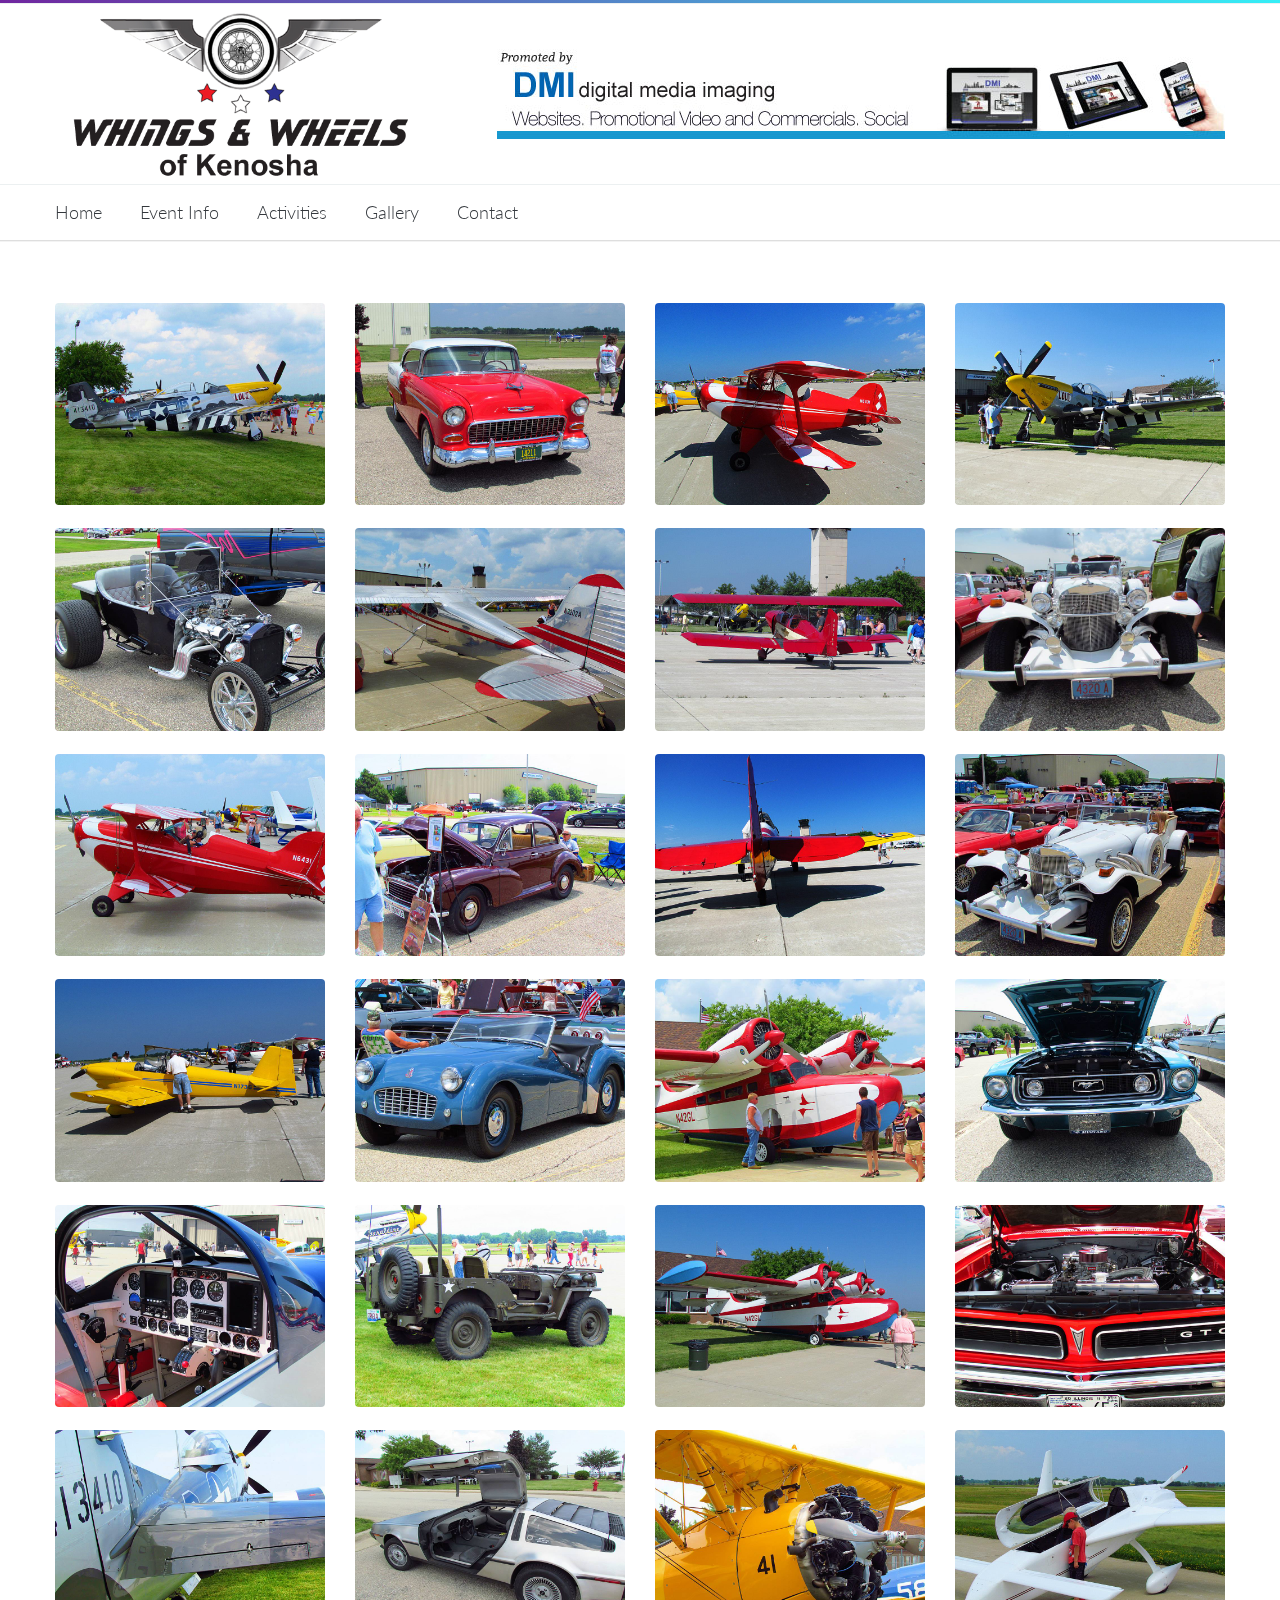
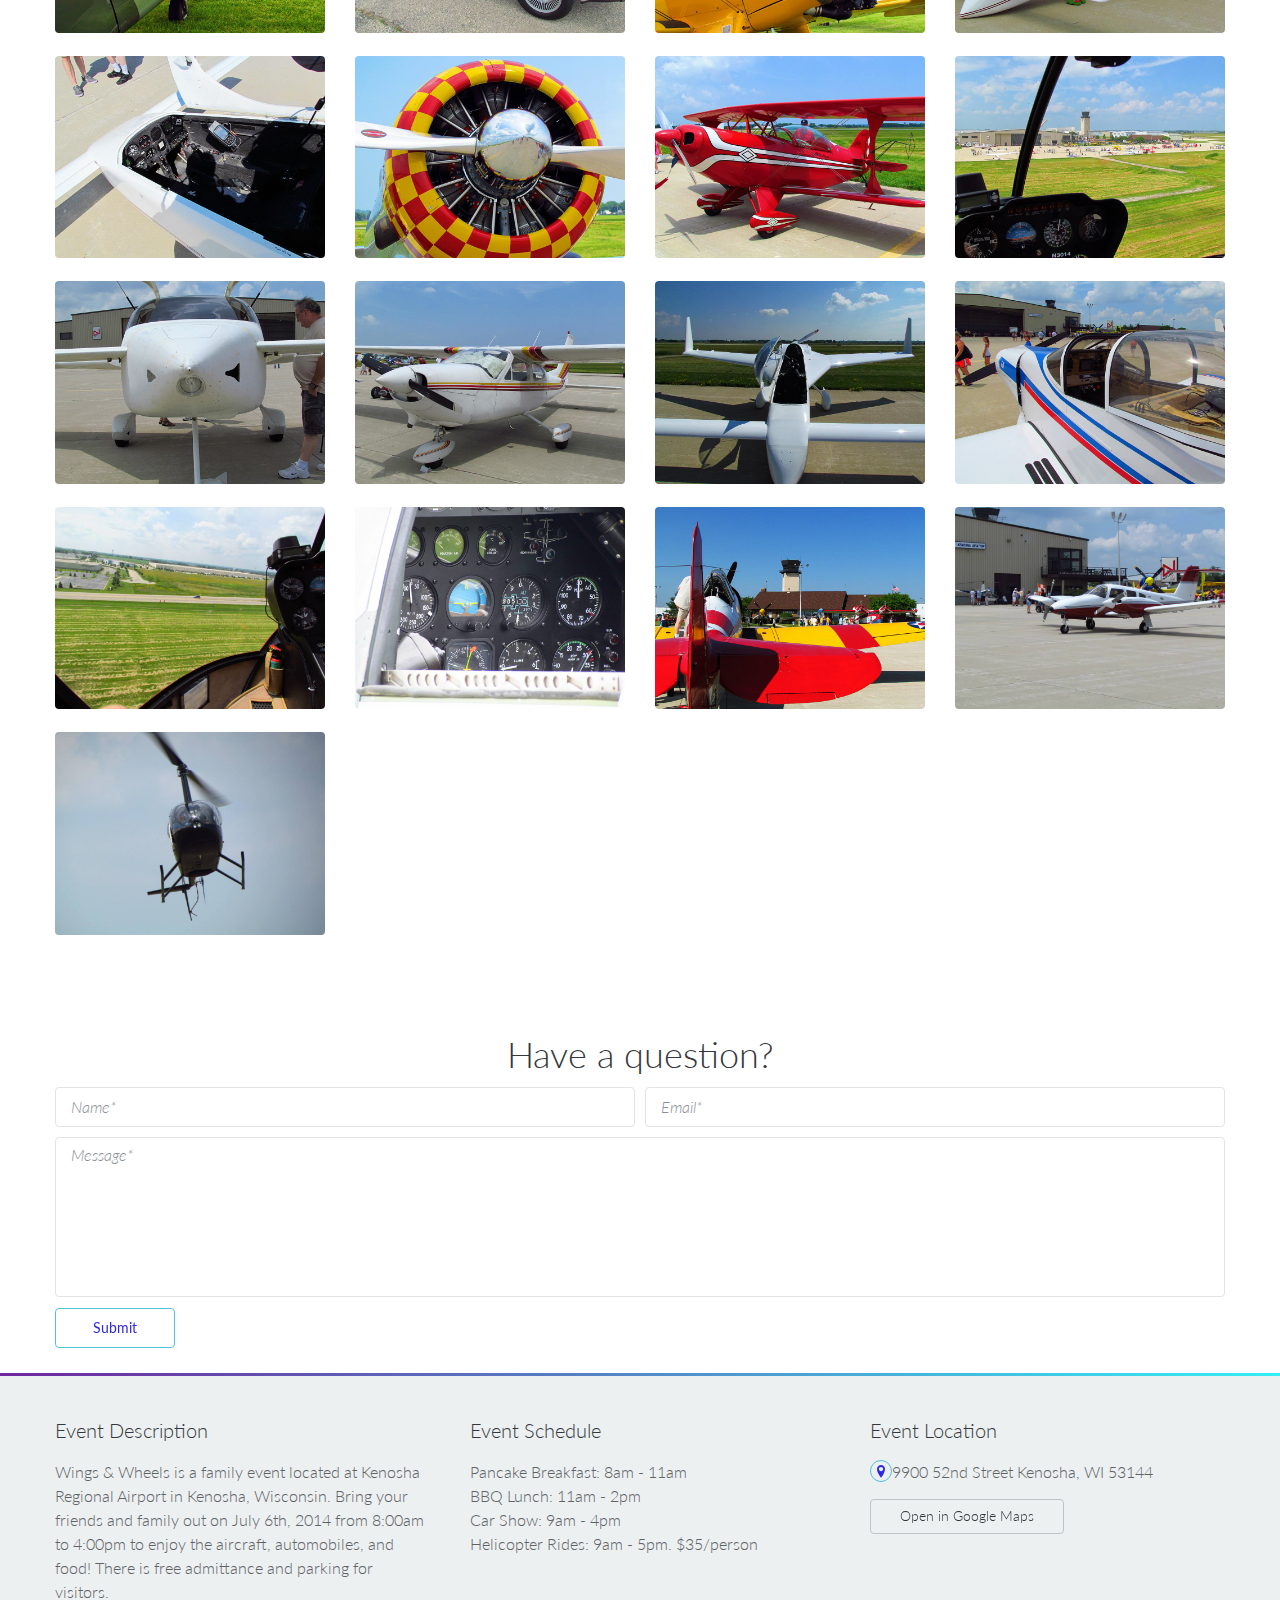
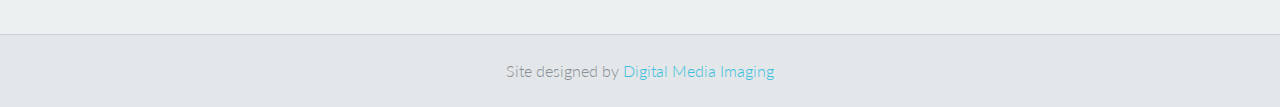
==== commit 19a3ea3f: "done" ====
--- a/gallery.html
+++ b/gallery.html
@@ -100,7 +100,7 @@
 							<div class="col-lg-8 col-md-6 col-sm-8 d_table_cell d_xs_block p_xs_hr_0 v_align_m f_none t_align_r t_xs_align_c">
 								<!--advertising area-->
 	 							<div class="advertising_area type_4 d_inline_b t_align_c color_grey m_top_10 m_bottom_10 m_xs_bottom_0">
-									<a href="http://dmiwebsite.com/" class="d_inline_m"><img src="images/ad.jpg" class="img-responsive"></a>
+									<a href="http://dmiwebsite.com/" class="d_inline_m"><img src="images/promoted.jpg" class="img-responsive"></a>
 								</div>
 							</div>
 						</div>
@@ -177,16 +177,6 @@
 							</div>
 						</div>
 
-						<div class="col-md-3 col-sm-6 m_bottom_23 t_xs_align_c">
-							<div class="popup_wrap relative r_corners wrapper d_xs_inline_b" style="width: auto;">
-								<img src="images/gallery/cars/1.jpg" alt="">
-								<div class="popup_buttons tr_all_long">
-									<a href="images/gallery/cars/2.jpg" data-group="shortcodes" data-title="Title 2" class="jackbox icon_wrap_size_3 color_light n_sc_hover d_block circle f_left">
-										<i class="icon-plus"></i>
-									</a>
-								</div>
-							</div>
-						</div>
 
 						<div class="col-md-3 col-sm-6 m_bottom_23 t_xs_align_c">
 							<div class="popup_wrap relative r_corners wrapper d_xs_inline_b" style="width: auto;">
--- a/css/style.css
+++ b/css/style.css
@@ -1,6 +1,6 @@
 /* ----------------------------------
 	1. Reset default browser styles
-	2. Basic classes and elements 
+	2. Basic classes and elements
 	3. Colors
 	4. Typography
 	5. Header
@@ -38,14 +38,13 @@
 	font-family: sonic;
 }
 
-#youtube_vid  {
-		width:370px;
-		height: 275px;
-	}
+div.fb-like iframe {
+	z-index: 149;
+}
 
 /* -----------------------------------
 
-	3. Basic classes and elements 
+	3. Basic classes and elements
 
 ------------------------------------- */
 
@@ -61,14 +60,14 @@
 	background:#41bedd;
 	color:#fff;
 }
-::-webkit-scrollbar{
+/*::-webkit-scrollbar{
 	width:10px;
 	background:#f7f9f9;
 }
 ::-webkit-scrollbar-thumb{
 	background:-webkit-gradient(linear,left top,right bottom,from(#70269f),to(#35eef6));
 	background:linear-gradient(top,#70269f,#35eef6);
-}
+}*/
 ::-webkit-input-placeholder{
 	-webkit-transition:text-indent .5s ease,color .5s ease;
 	color:#899096;
@@ -371,19 +370,19 @@
 	-moz-transition:all .5s ease;
 	-o-transition:all .5s ease;
 	transition:all .5s ease;
-	-webkit-animation-duration:.5s;	
-	-moz-animation-duration:.5s;	
-	-o-animation-duration:.5s;	
-	animation-duration:.5s;	
+	-webkit-animation-duration:.5s;
+	-moz-animation-duration:.5s;
+	-o-animation-duration:.5s;
+	animation-duration:.5s;
 }
 .tr_all_long{
 	-webkit-transition:all 1.1s ease;
 	-moz-transition:all 1.1s ease;
 	-o-transition:all 1.1s ease;
 	transition:all 1.1s ease;
-	-webkit-animation-duration:1.1s;	
-	-moz-animation-duration:1.1s;	
-	-o-animation-duration:1.1s;	
+	-webkit-animation-duration:1.1s;
+	-moz-animation-duration:1.1s;
+	-o-animation-duration:1.1s;
 	animation-duration:1.1s;
 }
 .tr_all_medium{
@@ -391,10 +390,10 @@
 	-moz-transition:all .8s ease;
 	-o-transition:all .8s ease;
 	transition:all .8s ease;
-	-webkit-animation-duration:.8s;	
-	-moz-animation-duration:.8s;	
-	-o-animation-duration:.8s;	
-	animation-duration:.8s;	
+	-webkit-animation-duration:.8s;
+	-moz-animation-duration:.8s;
+	-o-animation-duration:.8s;
+	animation-duration:.8s;
 }
 .border_none{
 	border:none !important;
@@ -427,7 +426,7 @@
 .r_corners_2{
 	-webkit-border-radius:7px;
 	-moz-border-radius:7px;
-	border-radius:7px;	
+	border-radius:7px;
 }
 .rc_first_hr{
 	-webkit-border-radius:4px 0 0 4px;
@@ -577,7 +576,7 @@
 	color:#34383d;
 }
 .breadcrumbs li a.color_default:hover{
-	border-color:#34383d;	
+	border-color:#34383d;
 }
 [class*="button_type_"].color_dark,
 .accordion_item:not(.active) dt [class*="icon_wrap"]{
@@ -697,7 +696,7 @@
 .color_blue,
 .color_blue_hover:hover,
 [class*="button_type_"].color_blue:not(.transparent):hover{
-	color:#55c0db;
+	color:#2f28e4;
 }
 .main_menu > li > a,
 #menu_button.color_blue,
@@ -751,7 +750,7 @@
 .p_table.bg_color_yellow_hover.active,
 [class*="button_type_"].color_yellow:not(.transparent),
 [class*="button_type_"].color_yellow.transparent:hover{
-	background:#f1c40f;	
+	background:#f1c40f;
 }
 .color_dark_blue{
 	color:#3498db;
@@ -803,39 +802,39 @@
 }
 .twitter:hover,.twitter_static_color{
 	background:#40bff5;
-	border-color:#40bff5;	
+	border-color:#40bff5;
 }
 .googleplus:hover,.googleplus_static_color{
 	background:#eb5b4c;
-	border-color:#eb5b4c;	
+	border-color:#eb5b4c;
 }
 .pinterest:hover,.pinterest_static_color{
 	background:#b8242a;
-	border-color:#b8242a;	
+	border-color:#b8242a;
 }
 .dribbble:hover,.dribbble_static_color{
 	background:#e65992;
-	border-color:#e65992;	
+	border-color:#e65992;
 }
 .flickr:hover,.flickr_static_color{
 	background:#ff1981;
-	border-color:#ff1981;	
+	border-color:#ff1981;
 }
 .youtube:hover,.youtube_static_color{
 	background:#cd322c;
-	border-color:#cd322c;	
+	border-color:#cd322c;
 }
 .vimeo:hover,.vimeo_static_color{
 	background:#44bbff;
-	border-color:#44bbff;	
+	border-color:#44bbff;
 }
 .instagram:hover,.instagram_static_color{
 	background:#a47a5e;
-	border-color:#a47a5e;	
+	border-color:#a47a5e;
 }
 .linkedin:hover{
 	background:#328dd3;
-	border-color:#328dd3;	
+	border-color:#328dd3;
 }
 .facebook_color:hover *{
 	color:#39599f !important;
@@ -1302,7 +1301,7 @@
 .iosslider {
 	position: relative;
 	padding-bottom:26.5%;
-	overflow: hidden;	
+	overflow: hidden;
 	width: 100%;
 	height: 0;
 }
@@ -1402,7 +1401,7 @@
 	border:1px solid #bdc3c7;
 }
 .tabs_nav li:not(:last-child) a{
-	border-right:none;	
+	border-right:none;
 }
 .accordion_item dt{
 	padding:9px 50px 10px 19px;
@@ -1955,7 +1954,7 @@
 	height:40px;
 	border-color:#575a5f;
 	line-height: 40px;
-	opacity:.5;	
+	opacity:.5;
 }
 .open_product i[class|="icon"]{
 	color:#575a5e;
@@ -2104,7 +2103,7 @@
 	transition:color .5s ease;
 }
 .pt_time{
-	padding-bottom:3px;	
+	padding-bottom:3px;
 }
 .price_icon{
 	font-size:1.8em;
@@ -2605,7 +2604,7 @@
 	background:rgba(0,0,0,.5);
 }
 .darkness.type_3:after{
-	background:rgba(0,0,0,.4);	
+	background:rgba(0,0,0,.4);
 }
 .darkness.type_4{
 	padding:96px 0;
@@ -2887,7 +2886,7 @@
 .step_img_container.right .step_counter{
 	-webkit-border-radius:0 4px 4px 0;
 	-moz-border-radius:0 4px 4px 0;
-	border-radius:0 4px 4px 0;	
+	border-radius:0 4px 4px 0;
 }
 .step_counter:before{
 	font-size:4.5em;
@@ -2978,7 +2977,7 @@
 	-moz-transform:translateY(-37px);
 	-o-transform:translateY(-37px);
 	-ms-transform:translateY(-37px);
-	transform:translateY(-37px);	
+	transform:translateY(-37px);
 }
 .portfolio_item.type_2 .popup_wrap:hover .project_description_up{
 	-webkit-transform:translateY(-100%);
@@ -3675,7 +3674,7 @@
 	}
 }
 /* firefox special fixes*/
-@-moz-document url-prefix() { 
+@-moz-document url-prefix() {
 	.breadcrumbs i[class|="icon"]{
 		margin-top:2px;
 	}
@@ -4084,7 +4083,7 @@
 	}
 }
 @media only screen and (max-width:992px){
-	
+
 	.boxed_layout{
 		width:780px;
 	}
@@ -4648,7 +4647,7 @@
 		margin-top:10px;
 	}
 	.m_xs_top_15{
-		margin-top:15px;	
+		margin-top:15px;
 	}
 	.m_xs_top_20{
 		margin-top:20px;
@@ -4756,7 +4755,7 @@
 		width:100%;
 	}
 
-	
+
 }
 @media only screen and (max-width:390px){
 	.table_type_5 .quantity input[type="text"]{
@@ -4813,4 +4812,10 @@
 		background-image:url("../images/select_button_left@2x.png");
 		background-size:14px 90px;
 	}
+}
+
+.image-fix {
+	display: block;
+	width: 100%;
+	max-width: 728px;
 }